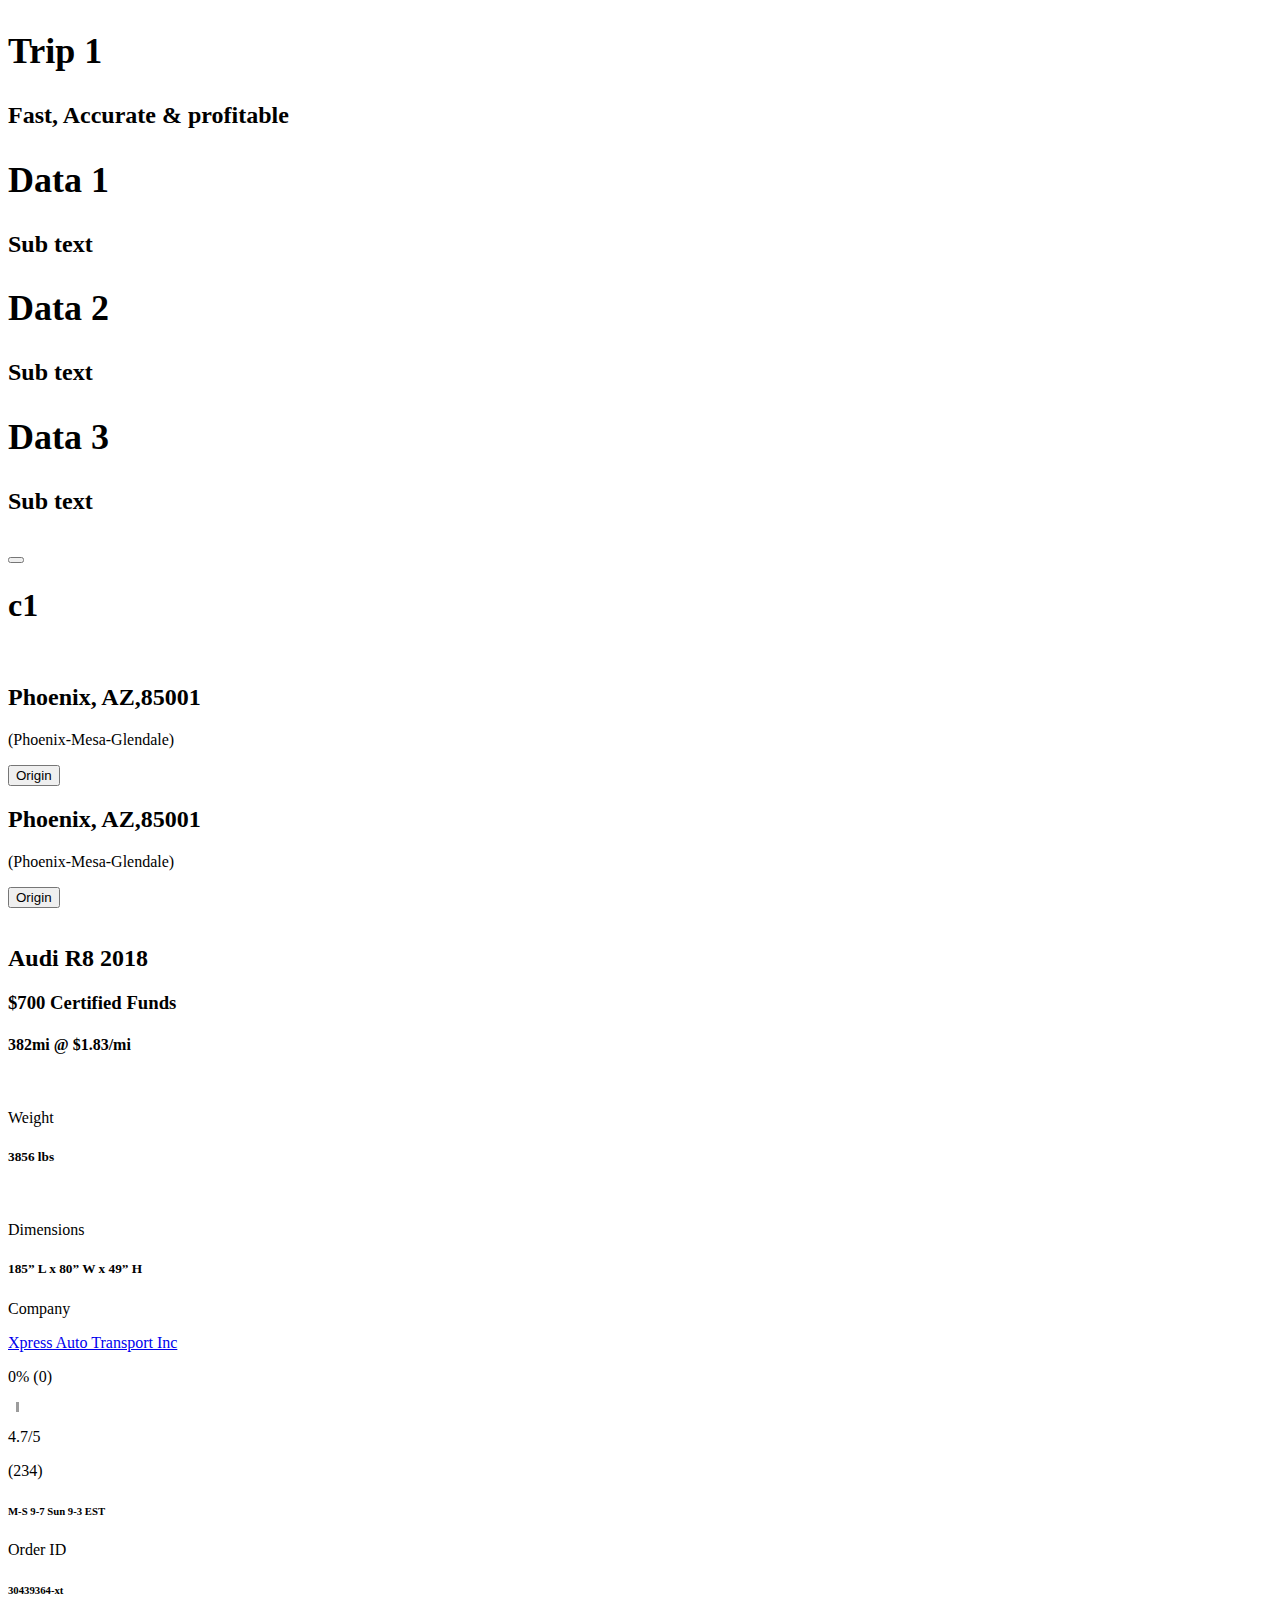
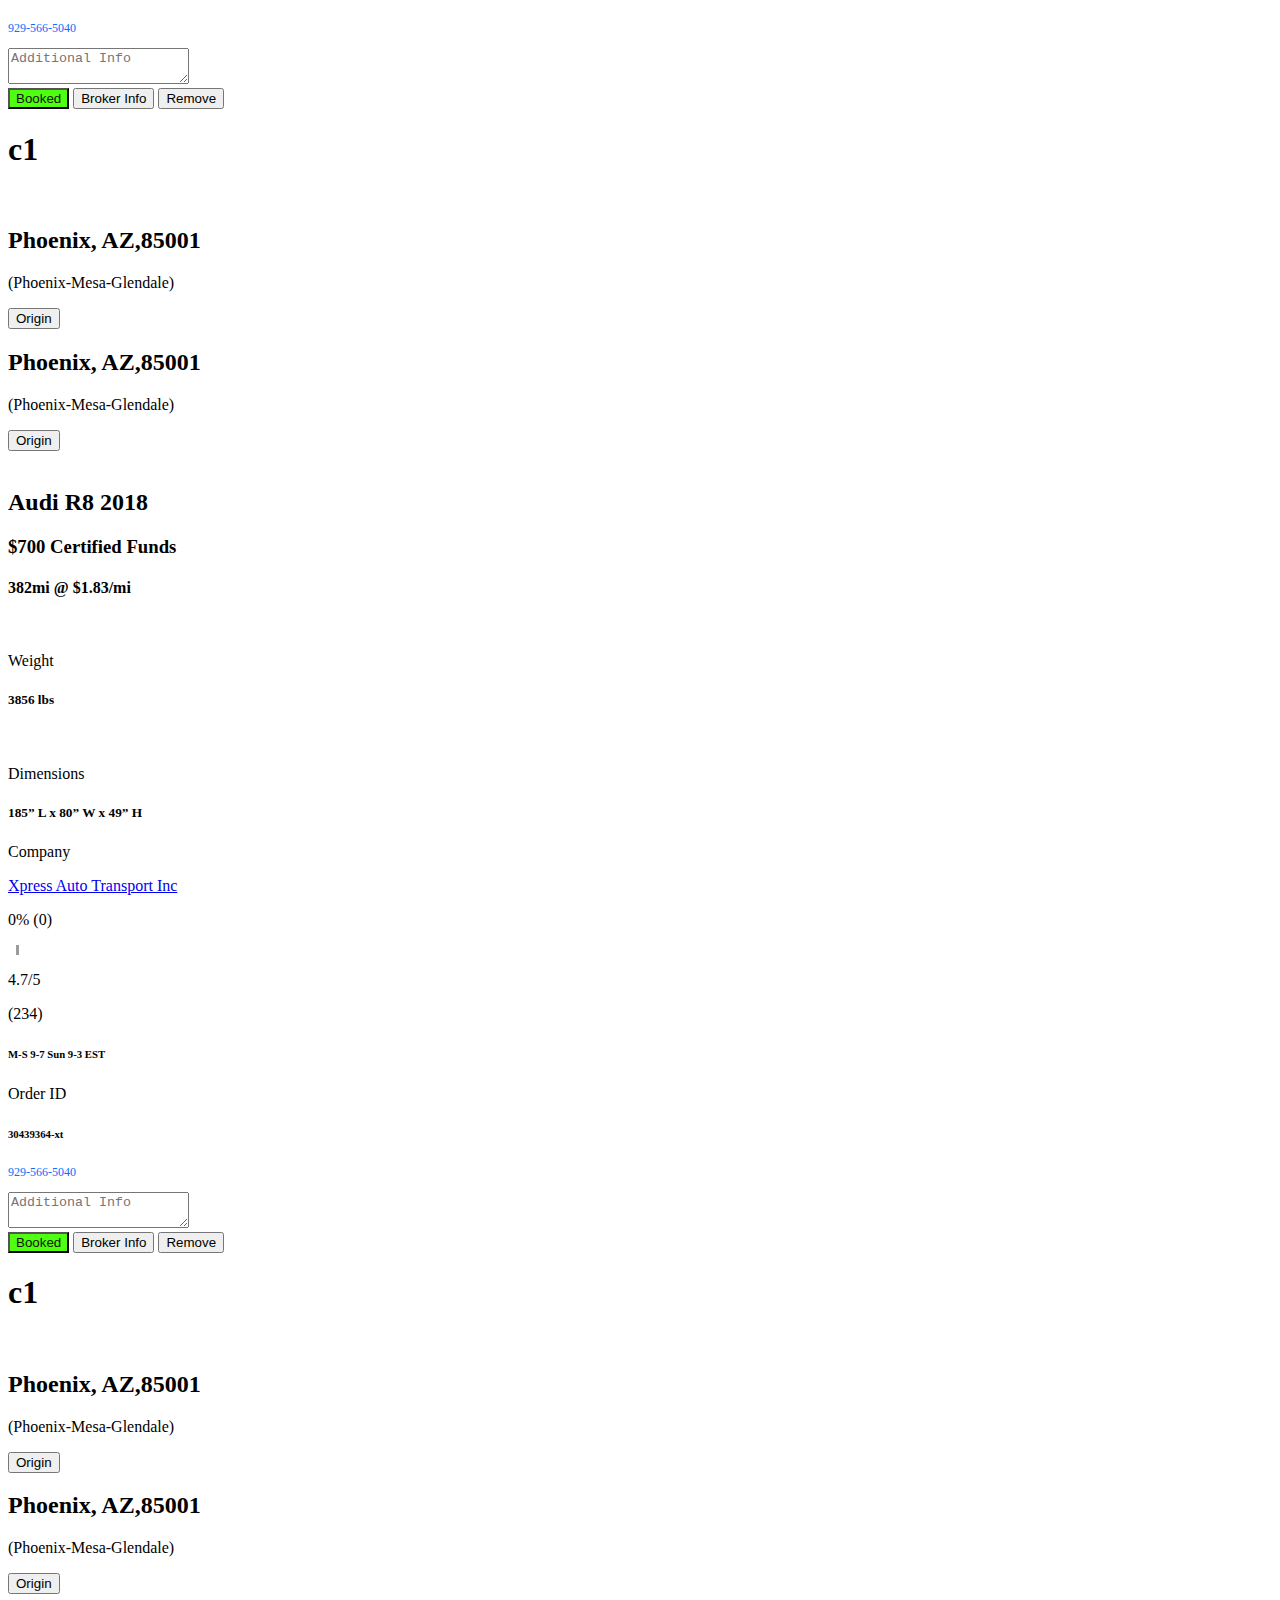
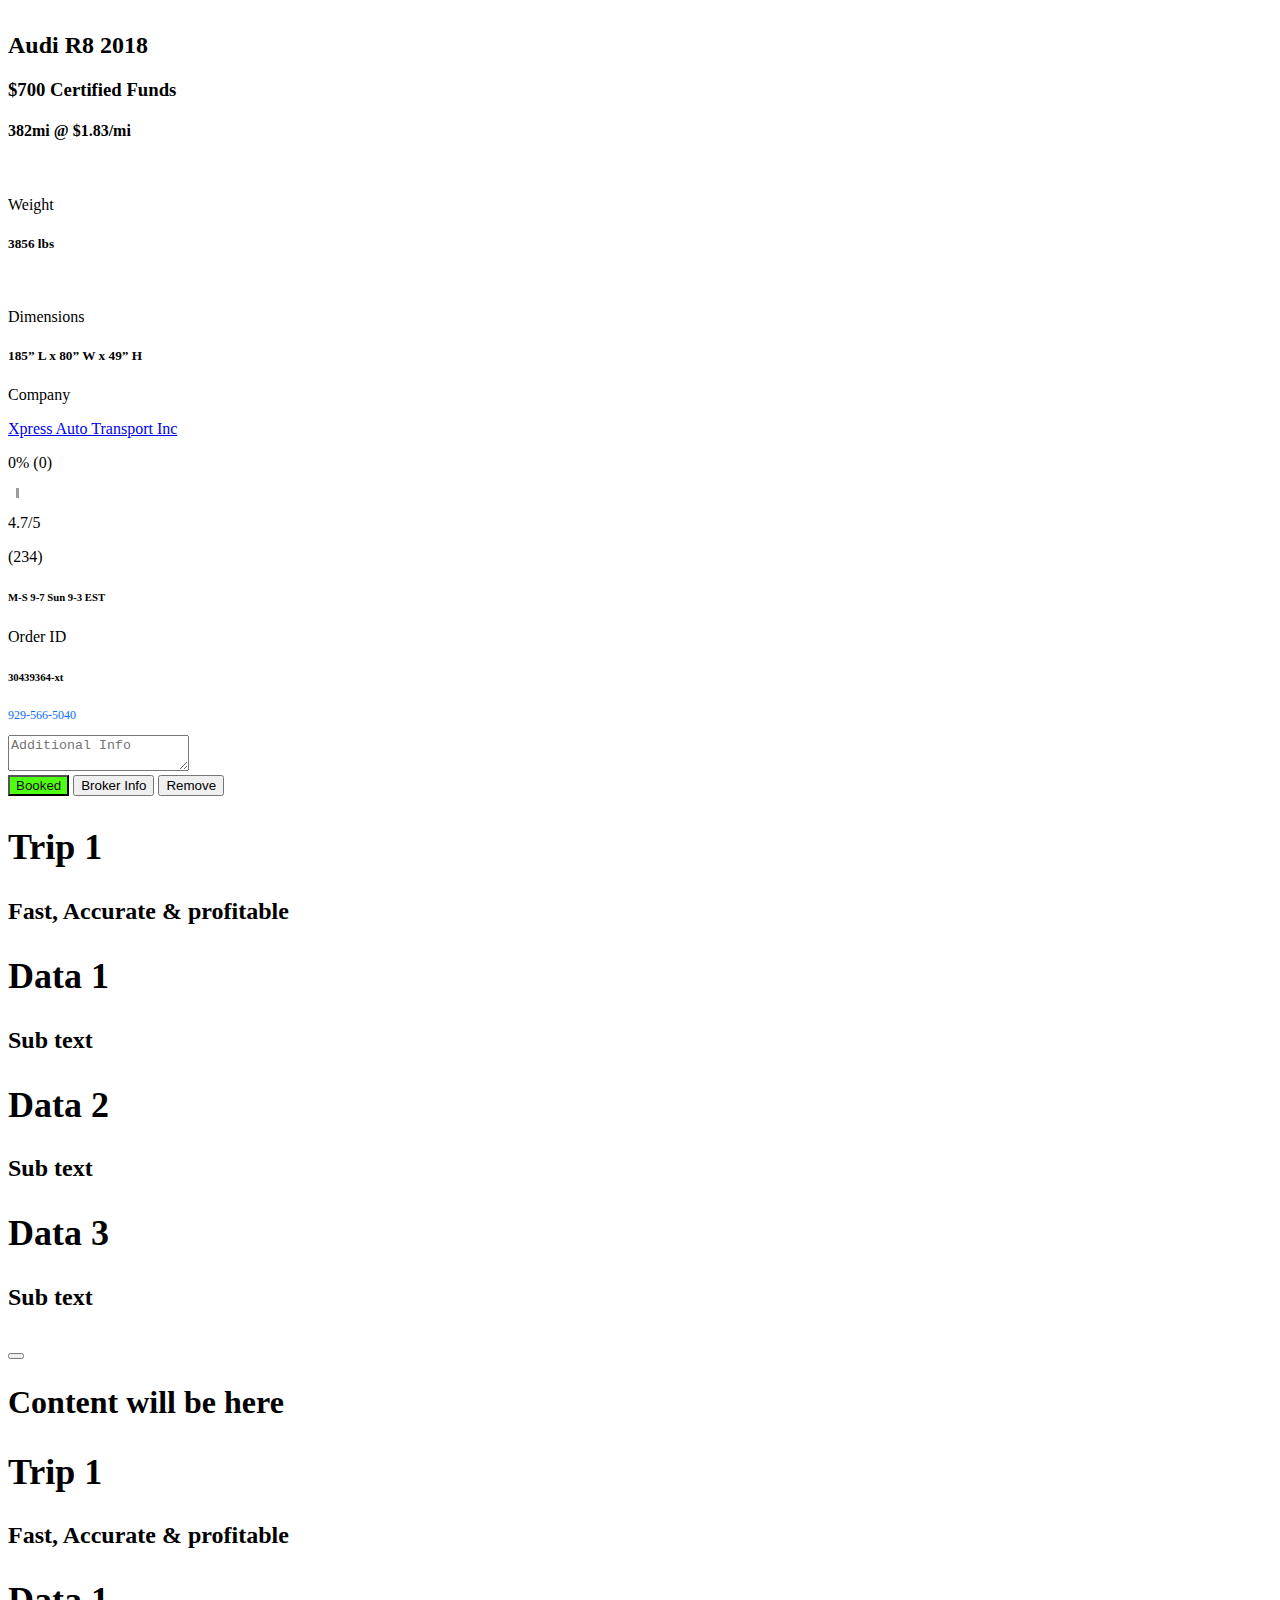
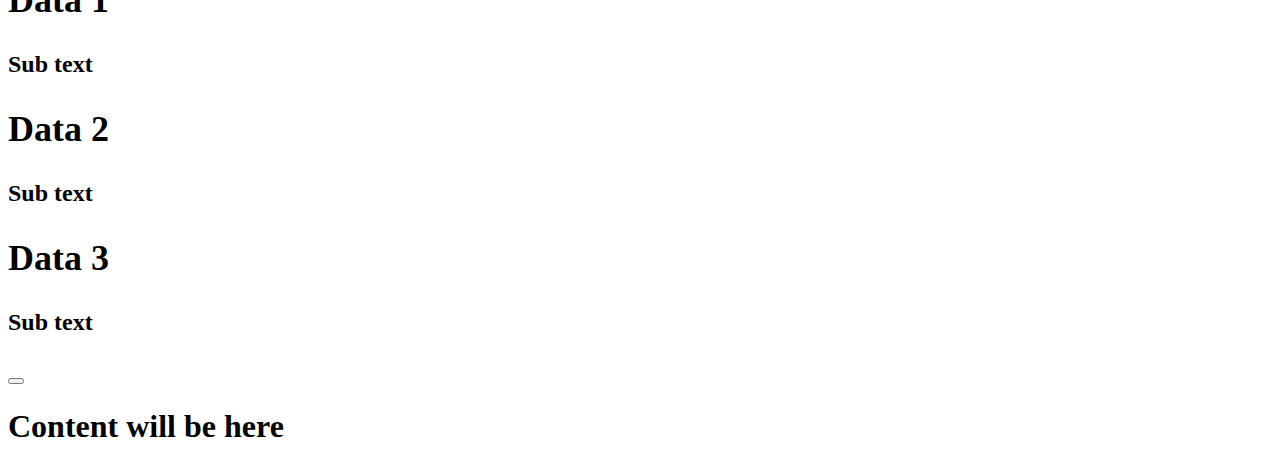
==== components/ui/accordion.html @ 6da96d23 "d" ====
<!DOCTYPE html>
<html lang="en">
<head>
    <meta charset="UTF-8">
    <meta name="viewport" content="width=device-width, initial-scale=1.0">
    <title>Document</title>
</head>
<body>
    <div class="accordion mt-3" id="accordionExample">
        <div class="accordion-item">
          <h2
            class="accordion-header"
            type="button"
            data-bs-toggle="collapse"
            data-bs-target="#collapseOne"
            aria-expanded="true"
            aria-controls="collapseOne"
          >
            <div class="according_header">
              <div class="accprding_header_left">
                <h2>Trip 1</h2>
                <p>Fast, Accurate & profitable</p>
              </div>
              <div class="accprding_header_right">
                <div>
                  <h2>Data 1</h2>
                  <p>Sub text</p>
                </div>
                <div>
                  <h2>Data 2</h2>
                  <p>Sub text</p>
                </div>
                <div>
                  <h2>Data 3</h2>
                  <p>Sub text</p>
                </div>
              </div>
            </div>
            <button
              class="accordion-button"
              type="button"
              data-bs-toggle="collapse"
              data-bs-target="#collapseOne"
              aria-expanded="true"
              aria-controls="collapseOne"
            ></button>
          </h2>
          <div
            id="collapseOne"
            class="accordion-collapse collapse show"
            data-bs-parent="#accordionExample"
          >
            <!-- --------------body----------------- -->
            <div class="accordion-body">
              <div class="row gap-4">
                <div class="col">
                  <div class="d-flex accordion_body_title">
                    <div><h1>c1</h1></div>
                    <div>
                      <img src="../assets/title-dividar.png" alt="" srcset="" />
                      <div class="d-flex">
                        <div class="me-4">
                          <h2>Phoenix, AZ,85001</h2>
                          <p>(Phoenix-Mesa-Glendale)</p>
                          <button>Origin</button>
                        </div>
                        <div>
                          <h2>Phoenix, AZ,85001</h2>
                          <p>(Phoenix-Mesa-Glendale)</p>
                          <button>Origin</button>
                        </div>
                      </div>
                    </div>
                  </div>
                  <!-- ------content---- -->
                  <div
                    class="accordion_body_content d-flex justify-content-between align-items-end"
                  >
                    <div><img src="../assets/audi-r8 1.png" alt="" /></div>
                    <dv>
                      <h2>Audi R8 2018</h2>
                      <h3>$700 Certified Funds</h3>
                      <h4>382mi @ $1.83/mi</h4>
                      <div class="d-flex">
                        <img src="../assets/accordion-1.png" alt="" srcset="" />
                        <p>Weight</p>
                      </div>
                      <h5>3856 lbs</h5>
                    </dv>
                    <div>
                      <div class="d-flex">
                        <img src="../assets/accordion-2.png" alt="" srcset="" />
                        <p>Dimensions</p>
                      </div>
                      <h5>185” L x 80” W x 49” H</h5>
                    </div>
                  </div>
                  <!-- ------------bottom---------------- -->
                  <div class="accordion_body_bottom">
                    <div class="row">
                      <div class="col">
                        <p>Company</p>
                        <a href="#">Xpress Auto Transport Inc</a>
                        <div class="d-flex my-2 align-items-center">
                          <i class="fas fa-star black_start"></i>
                          <p>0% (0)</p>
                          <div
                            style="
                              width: 2.5px;
                              height: 10px;
                              background-color: #57565696;
                              margin: 0 8px;
                            "
                          ></div>
                          <p>4.7/5</p>
                          <i class="fas fa-star gold-star"></i>
                          <p>(234)</p>
                        </div>
                        <h6>M-S 9-7 Sun 9-3 EST</h6>
                      </div>
                      <div class="col">
                        <div class="d-flex justify-content-between">
                          <di>
                            <p>Order ID</p>
                            <h6>30439364-xt</h6>
                          </di>
                          <div class="d-flex">
                            <i class="fas fa-phone-alt"></i>
                            <p style="color: #0c6efe; font-size: 12px">
                              929-566-5040
                            </p>
                          </div>
                        </div>
                        <textarea
                          placeholder="Additional Info"
                          class=""
                          id="exampleFormControlTextarea1"
                        ></textarea>
                        <div class="accordion_btn">
                          <button
                            style="background-color: #4fff11; color: #160f0f"
                          >
                            Booked
                          </button>
                          <button class="btn btn-dark">Broker Info</button>
                          <button class="btn btn-danger">Remove</button>
                        </div>
                      </div>
                    </div>
                  </div>
                </div>
                <div class="col">
                  <div class="d-flex accordion_body_title">
                    <div><h1>c1</h1></div>
                    <div>
                      <img src="../assets/title-dividar.png" alt="" srcset="" />
                      <div class="d-flex">
                        <div class="me-4">
                          <h2>Phoenix, AZ,85001</h2>
                          <p>(Phoenix-Mesa-Glendale)</p>
                          <button>Origin</button>
                        </div>
                        <div>
                          <h2>Phoenix, AZ,85001</h2>
                          <p>(Phoenix-Mesa-Glendale)</p>
                          <button>Origin</button>
                        </div>
                      </div>
                    </div>
                  </div>
                  <!-- ------content---- -->
                  <div
                    class="accordion_body_content d-flex justify-content-between align-items-end"
                  >
                    <div><img src="../assets/audi-r8 1.png" alt="" /></div>
                    <dv>
                      <h2>Audi R8 2018</h2>
                      <h3>$700 Certified Funds</h3>
                      <h4>382mi @ $1.83/mi</h4>
                      <div class="d-flex">
                        <img src="../assets/accordion-1.png" alt="" srcset="" />
                        <p>Weight</p>
                      </div>
                      <h5>3856 lbs</h5>
                    </dv>
                    <div>
                      <div class="d-flex">
                        <img src="../assets/accordion-2.png" alt="" srcset="" />
                        <p>Dimensions</p>
                      </div>
                      <h5>185” L x 80” W x 49” H</h5>
                    </div>
                  </div>
                  <!-- ------------bottom---------------- -->
                  <div class="accordion_body_bottom">
                    <div class="row">
                      <div class="col">
                        <p>Company</p>
                        <a href="#">Xpress Auto Transport Inc</a>
                        <div class="d-flex my-2 align-items-center">
                          <i class="fas fa-star black_start"></i>
                          <p>0% (0)</p>
                          <div
                            style="
                              width: 2.5px;
                              height: 10px;
                              background-color: #57565696;
                              margin: 0 8px;
                            "
                          ></div>
                          <p>4.7/5</p>
                          <i class="fas fa-star gold-star"></i>
                          <p>(234)</p>
                        </div>
                        <h6>M-S 9-7 Sun 9-3 EST</h6>
                      </div>
                      <div class="col">
                        <div class="d-flex justify-content-between">
                          <di>
                            <p>Order ID</p>
                            <h6>30439364-xt</h6>
                          </di>
                          <div class="d-flex">
                            <i class="fas fa-phone-alt"></i>
                            <p style="color: #0c6efe; font-size: 12px">
                              929-566-5040
                            </p>
                          </div>
                        </div>
                        <textarea
                          placeholder="Additional Info"
                          class=""
                          id="exampleFormControlTextarea1"
                        ></textarea>
                        <div class="accordion_btn">
                          <button
                            style="background-color: #4fff11; color: #160f0f"
                          >
                            Booked
                          </button>
                          <button class="btn btn-dark">Broker Info</button>
                          <button class="btn btn-danger">Remove</button>
                        </div>
                      </div>
                    </div>
                  </div>
                </div>
                <div class="col">
                  <div class="d-flex accordion_body_title">
                    <div><h1>c1</h1></div>
                    <div>
                      <img src="../assets/title-dividar.png" alt="" srcset="" />
                      <div class="d-flex">
                        <div class="me-4">
                          <h2>Phoenix, AZ,85001</h2>
                          <p>(Phoenix-Mesa-Glendale)</p>
                          <button>Origin</button>
                        </div>
                        <div>
                          <h2>Phoenix, AZ,85001</h2>
                          <p>(Phoenix-Mesa-Glendale)</p>
                          <button>Origin</button>
                        </div>
                      </div>
                    </div>
                  </div>
                  <!-- ------content---- -->
                  <div
                    class="accordion_body_content d-flex justify-content-between align-items-end"
                  >
                    <div><img src="../assets/audi-r8 1.png" alt="" /></div>
                    <dv>
                      <h2>Audi R8 2018</h2>
                      <h3>$700 Certified Funds</h3>
                      <h4>382mi @ $1.83/mi</h4>
                      <div class="d-flex">
                        <img src="../assets/accordion-1.png" alt="" srcset="" />
                        <p>Weight</p>
                      </div>
                      <h5>3856 lbs</h5>
                    </dv>
                    <div>
                      <div class="d-flex">
                        <img src="../assets/accordion-2.png" alt="" srcset="" />
                        <p>Dimensions</p>
                      </div>
                      <h5>185” L x 80” W x 49” H</h5>
                    </div>
                  </div>
                  <!-- ------------bottom---------------- -->
                  <div class="accordion_body_bottom">
                    <div class="row">
                      <div class="col">
                        <p>Company</p>
                        <a href="#">Xpress Auto Transport Inc</a>
                        <div class="d-flex my-2 align-items-center">
                          <i class="fas fa-star black_start"></i>
                          <p>0% (0)</p>
                          <div
                            style="
                              width: 2.5px;
                              height: 10px;
                              background-color: #57565696;
                              margin: 0 8px;
                            "
                          ></div>
                          <p>4.7/5</p>
                          <i class="fas fa-star gold-star"></i>
                          <p>(234)</p>
                        </div>
                        <h6>M-S 9-7 Sun 9-3 EST</h6>
                      </div>
                      <div class="col">
                        <div class="d-flex justify-content-between">
                          <di>
                            <p>Order ID</p>
                            <h6>30439364-xt</h6>
                          </di>
                          <div class="d-flex">
                            <i class="fas fa-phone-alt"></i>
                            <p style="color: #0c6efe; font-size: 12px">
                              929-566-5040
                            </p>
                          </div>
                        </div>
                        <textarea
                          placeholder="Additional Info"
                          class=""
                          id="exampleFormControlTextarea1"
                        ></textarea>
                        <div class="accordion_btn">
                          <button
                            style="background-color: #4fff11; color: #160f0f"
                          >
                            Booked
                          </button>
                          <button class="btn btn-dark">Broker Info</button>
                          <button class="btn btn-danger">Remove</button>
                        </div>
                      </div>
                    </div>
                  </div>
                </div>
              </div>
            </div>
          </div>
        </div>
      </div>
      <!-- ---------------two-------------- -->
      <div class="accordion mt-5" id="accordionExample2">
        <div class="accordion-item">
          <h2
            class="accordion-header"
            type="button"
            data-bs-toggle="collapse"
            data-bs-target="#collapseTwo"
            aria-expanded="true"
            aria-controls="collapseTwo"
          >
            <div class="according_header">
              <div class="accprding_header_left">
                <h2>Trip 1</h2>
                <p>Fast, Accurate & profitable</p>
              </div>
              <div class="accprding_header_right">
                <div>
                  <h2>Data 1</h2>
                  <p>Sub text</p>
                </div>
                <div>
                  <h2>Data 2</h2>
                  <p>Sub text</p>
                </div>
                <div>
                  <h2>Data 3</h2>
                  <p>Sub text</p>
                </div>
              </div>
            </div>
            <button
              class="accordion-button"
              type="button"
              data-bs-toggle="collapse"
              data-bs-target="#collapseTwo"
              aria-expanded="true"
              aria-controls="collapseTwo"
            ></button>
          </h2>
          <div
            id="collapseTwo"
            class="accordion-collapse collapse"
            data-bs-parent="#accordionExample2"
          >
            <!-- --------------body----------------- -->
            <div class="accordion-body">
              <h1>Content will be here</h1>
            </div>
          </div>
        </div>
      </div>
      <!-- ---------------three-------------- -->
      <div class="accordion mt-5" id="accordionExample3">
        <div class="accordion-item">
          <h2
            class="accordion-header"
            type="button"
            data-bs-toggle="collapse"
            data-bs-target="#collapseThree"
            aria-expanded="true"
            aria-controls="collapsethree"
          >
            <div class="according_header">
              <div class="accprding_header_left">
                <h2>Trip 1</h2>
                <p>Fast, Accurate & profitable</p>
              </div>
              <div class="accprding_header_right">
                <div>
                  <h2>Data 1</h2>
                  <p>Sub text</p>
                </div>
                <div>
                  <h2>Data 2</h2>
                  <p>Sub text</p>
                </div>
                <div>
                  <h2>Data 3</h2>
                  <p>Sub text</p>
                </div>
              </div>
            </div>
            <button
              class="accordion-button"
              type="button"
              data-bs-toggle="collapse"
              data-bs-target="#collapseTwo"
              aria-expanded="true"
              aria-controls="collapseThree"
            ></button>
          </h2>
          <div
            id="collapseThree"
            class="accordion-collapse collapse"
            data-bs-parent="#accordionExample3"
          >
            <!-- --------------body----------------- -->
            <div class="accordion-body">
              <h1>Content will be here</h1>
            </div>
          </div>
        </div>
      </div>
</body>
</html>
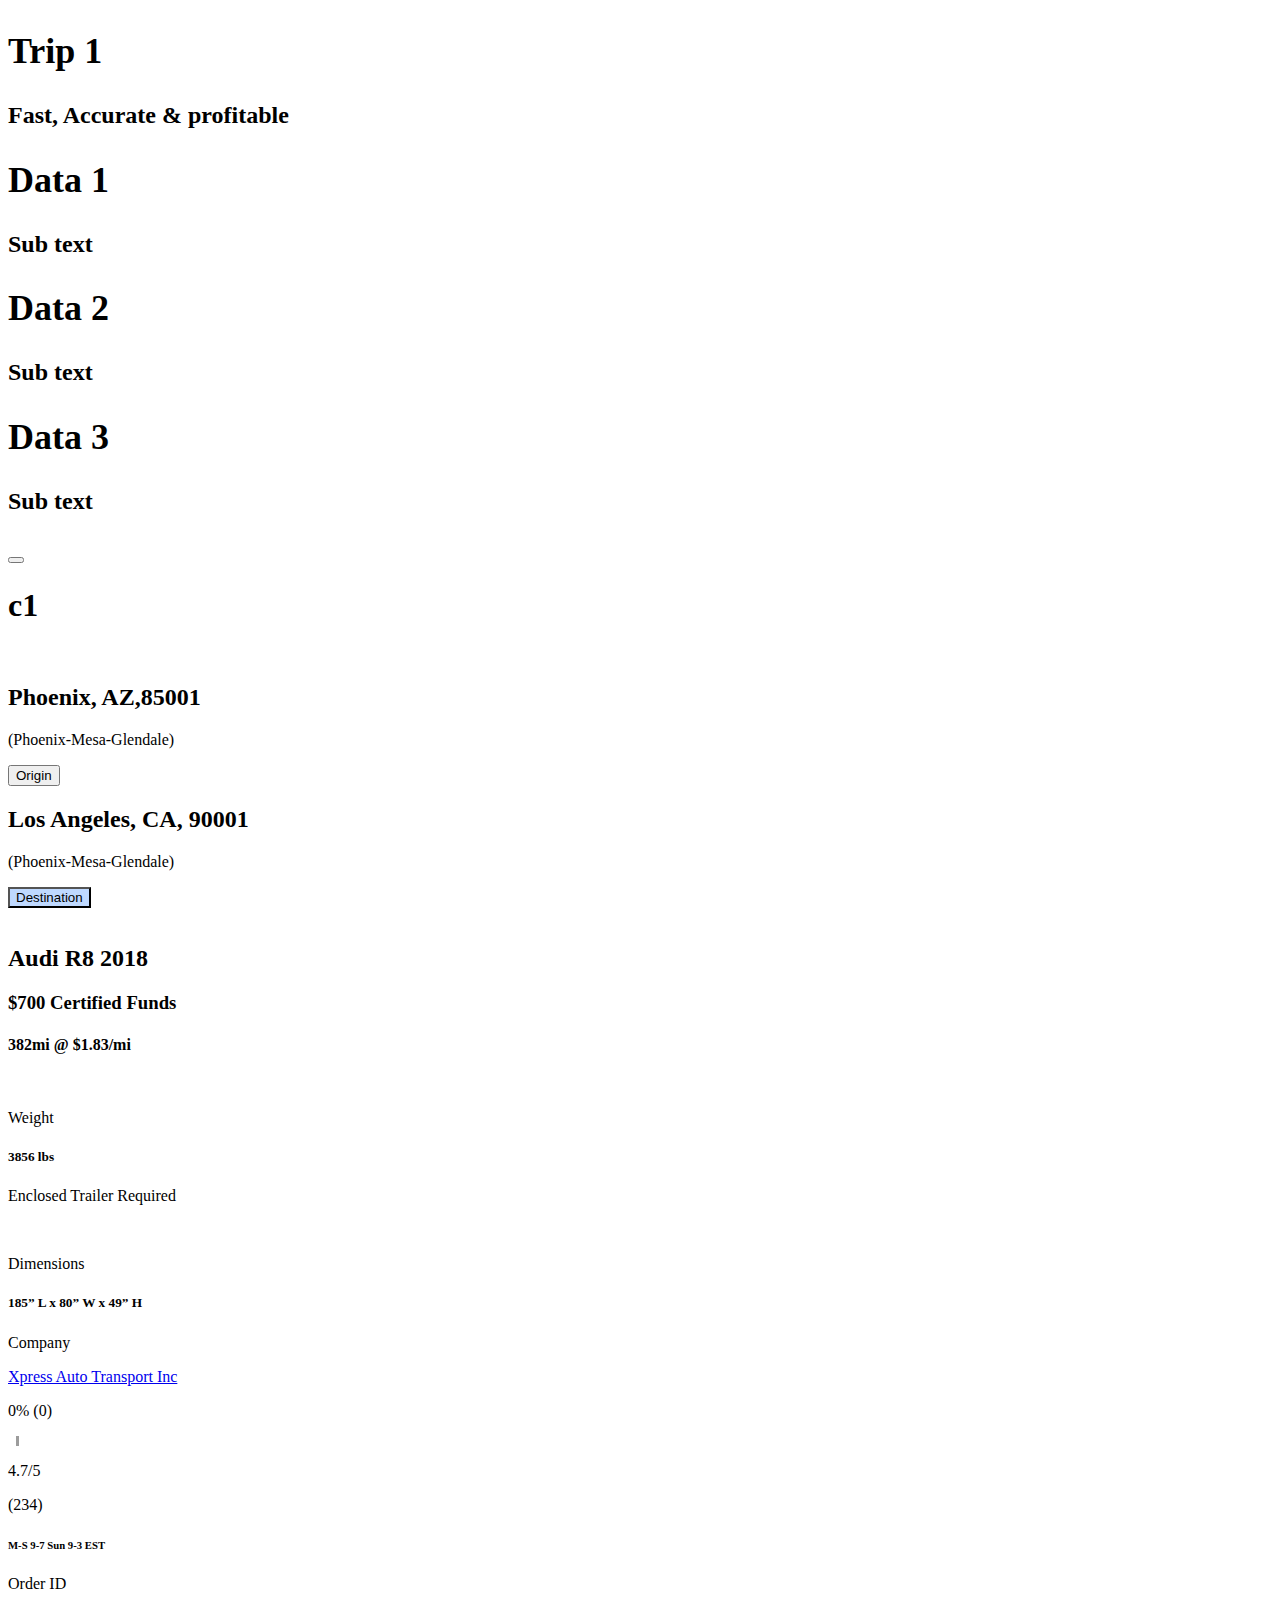
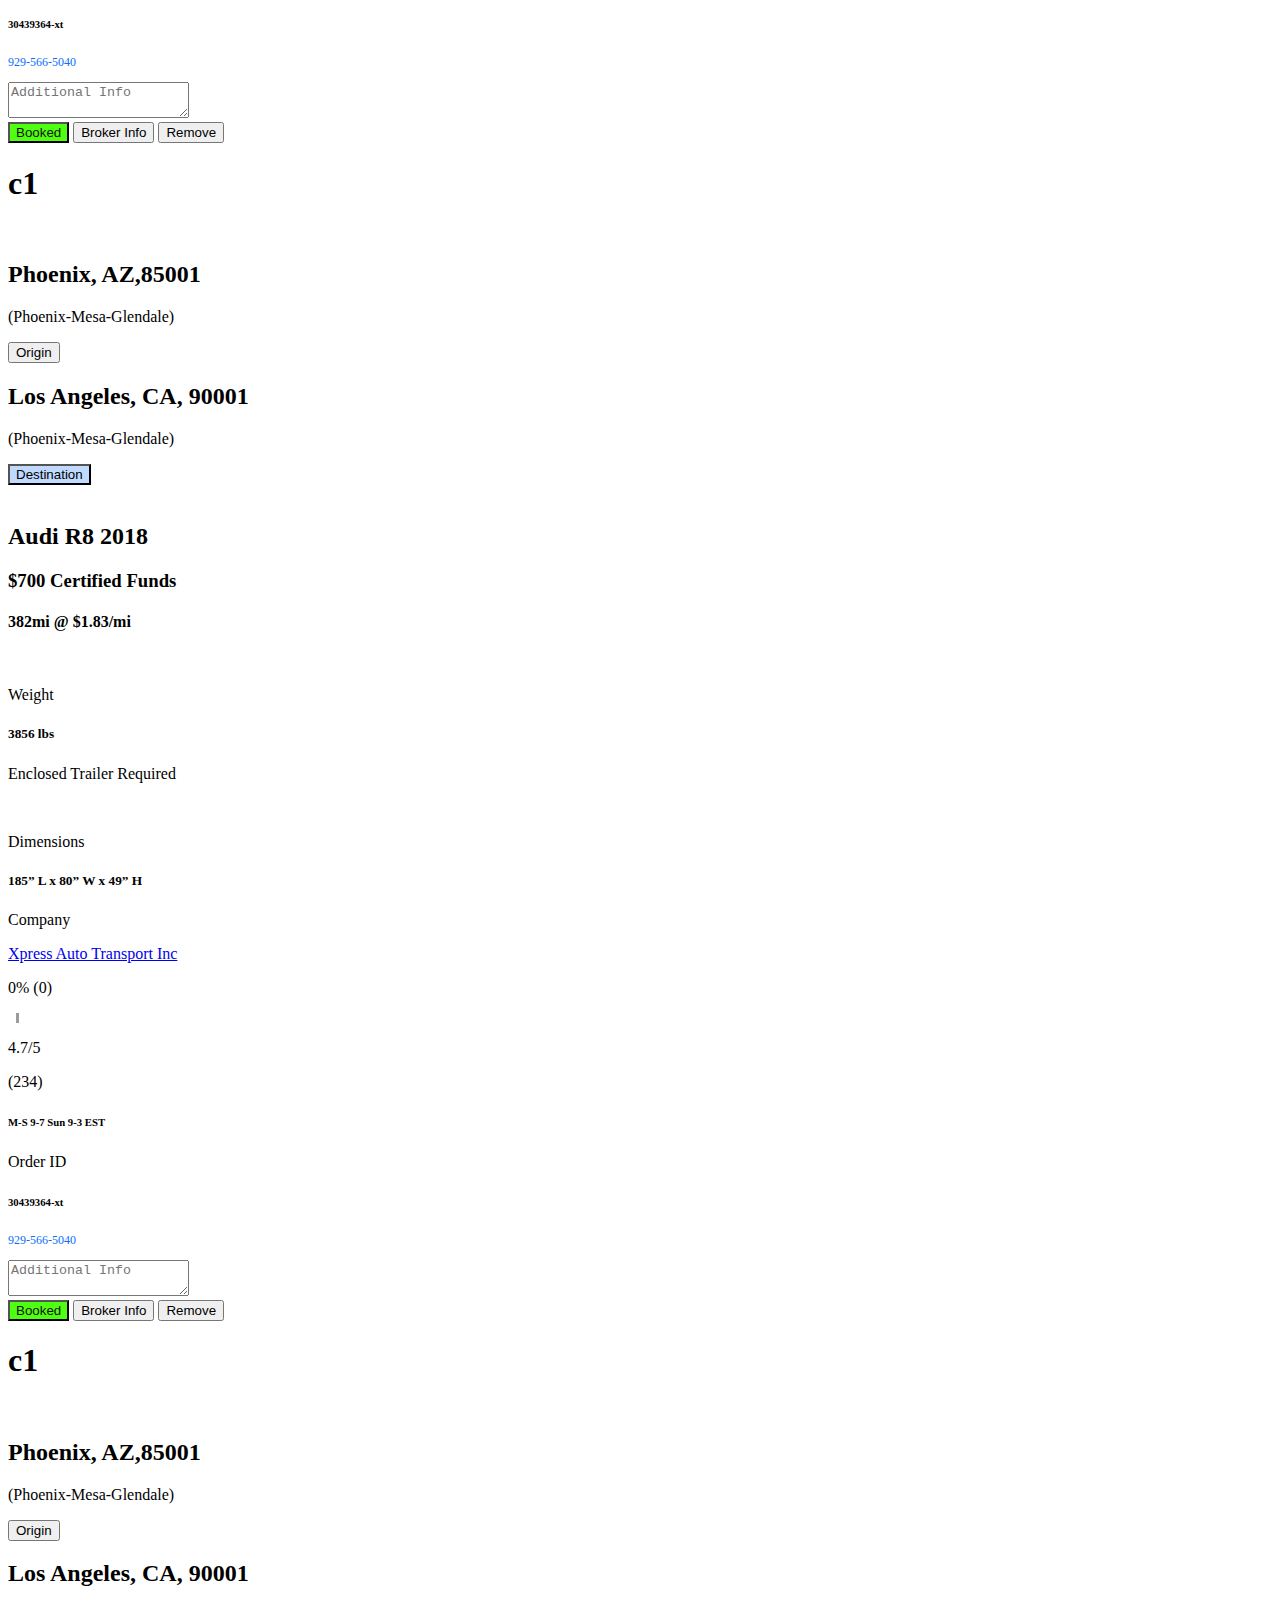
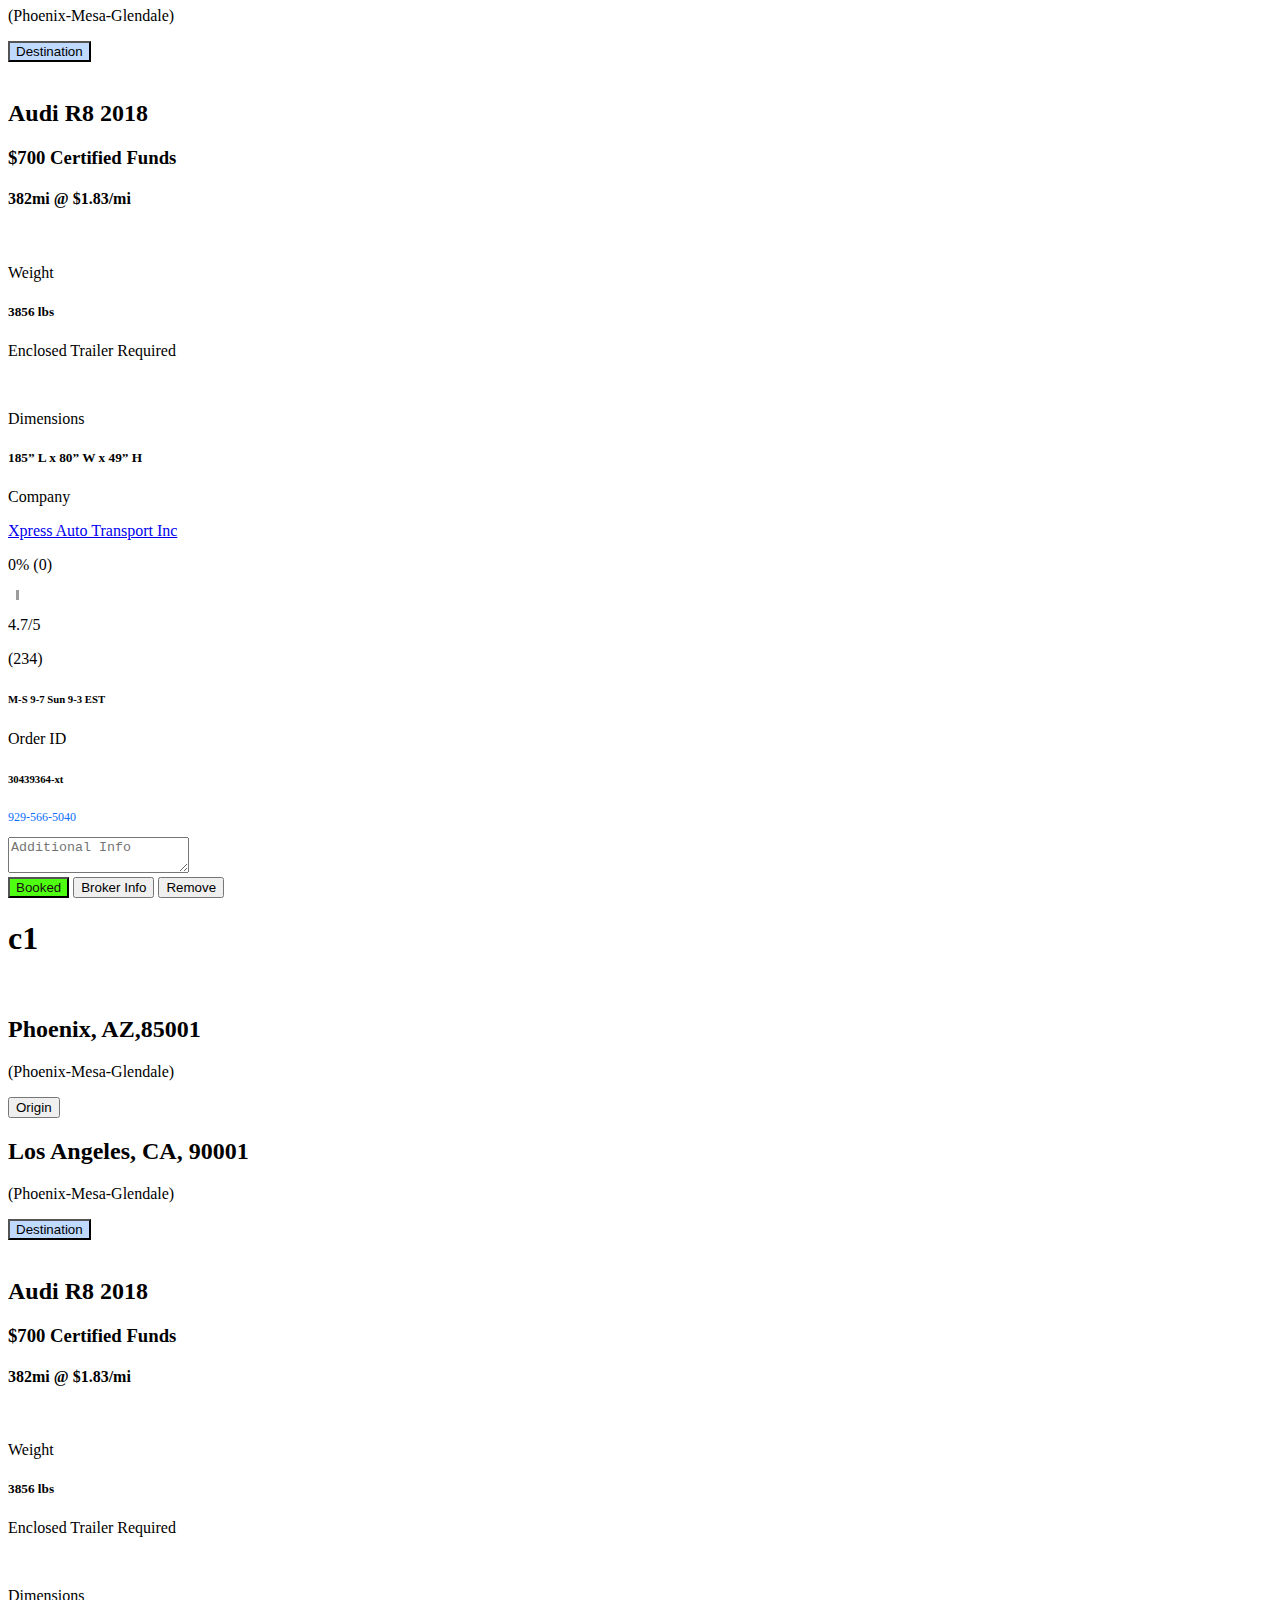
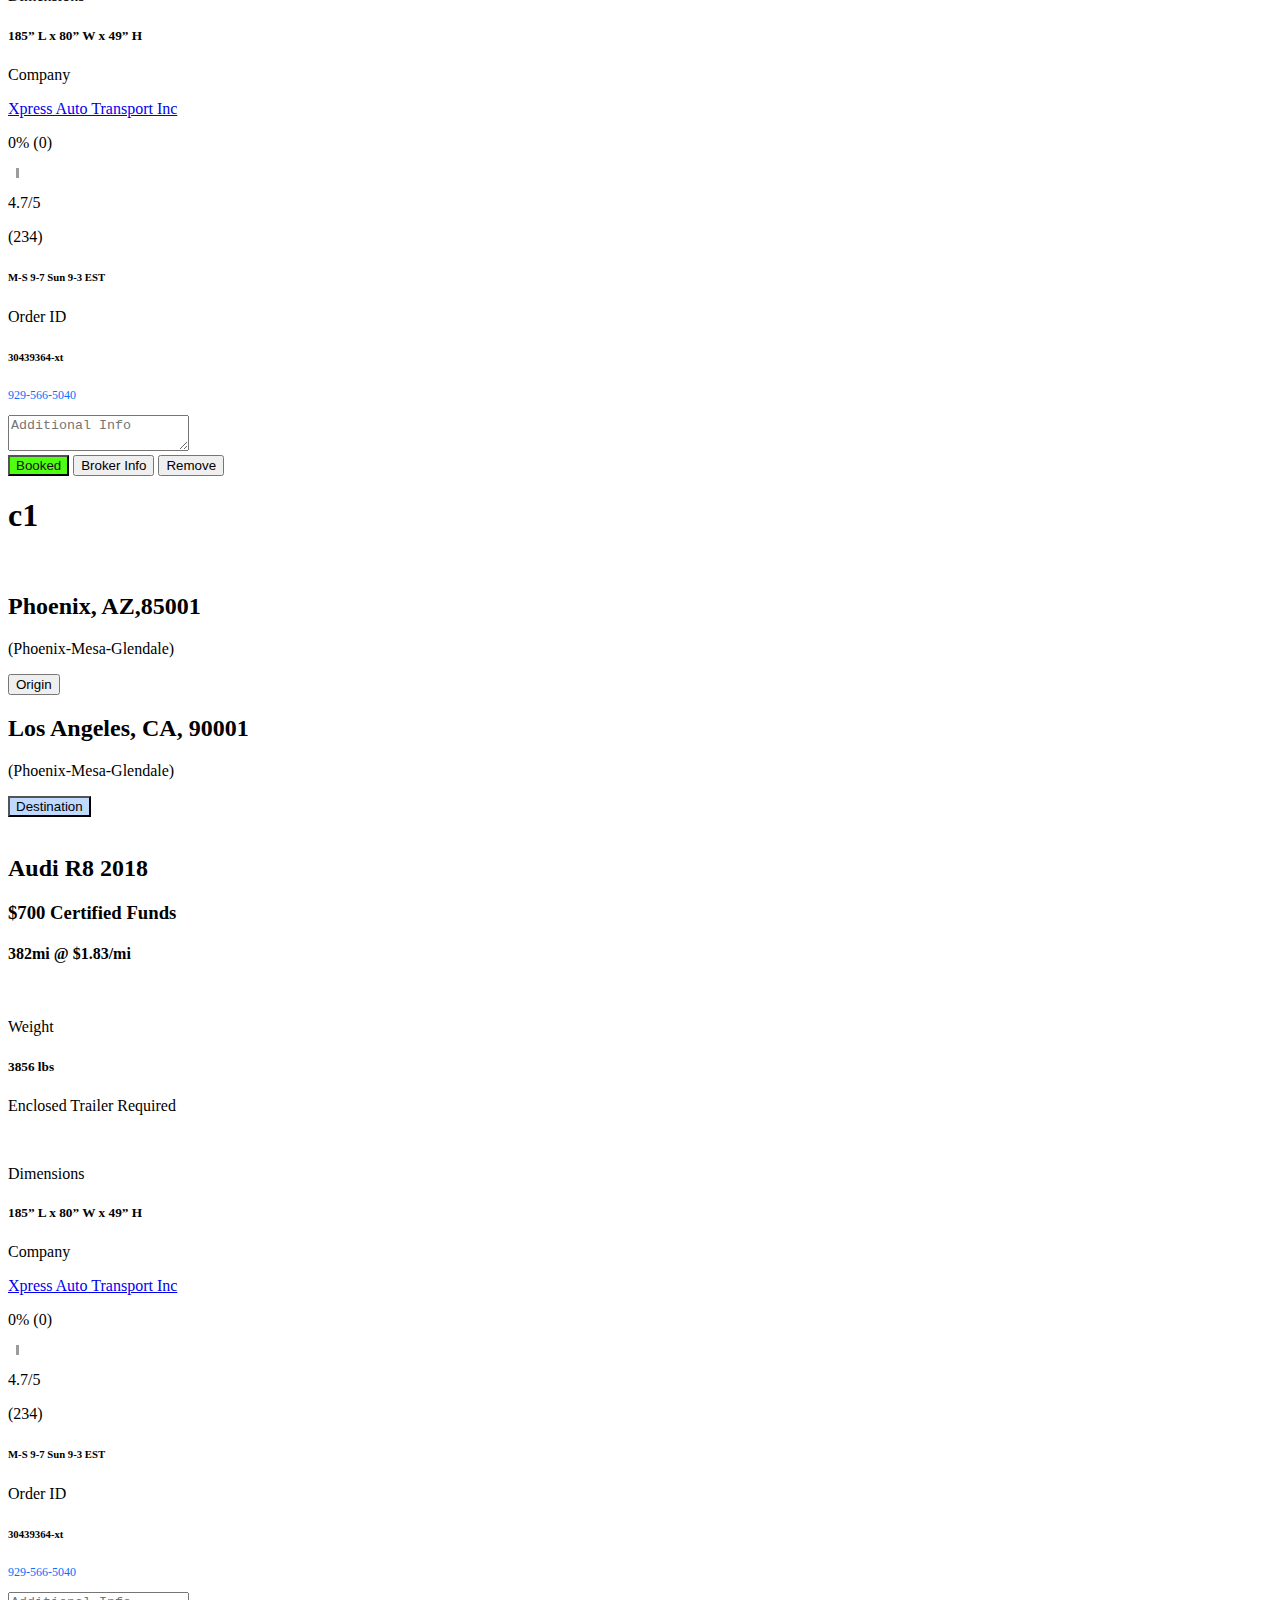
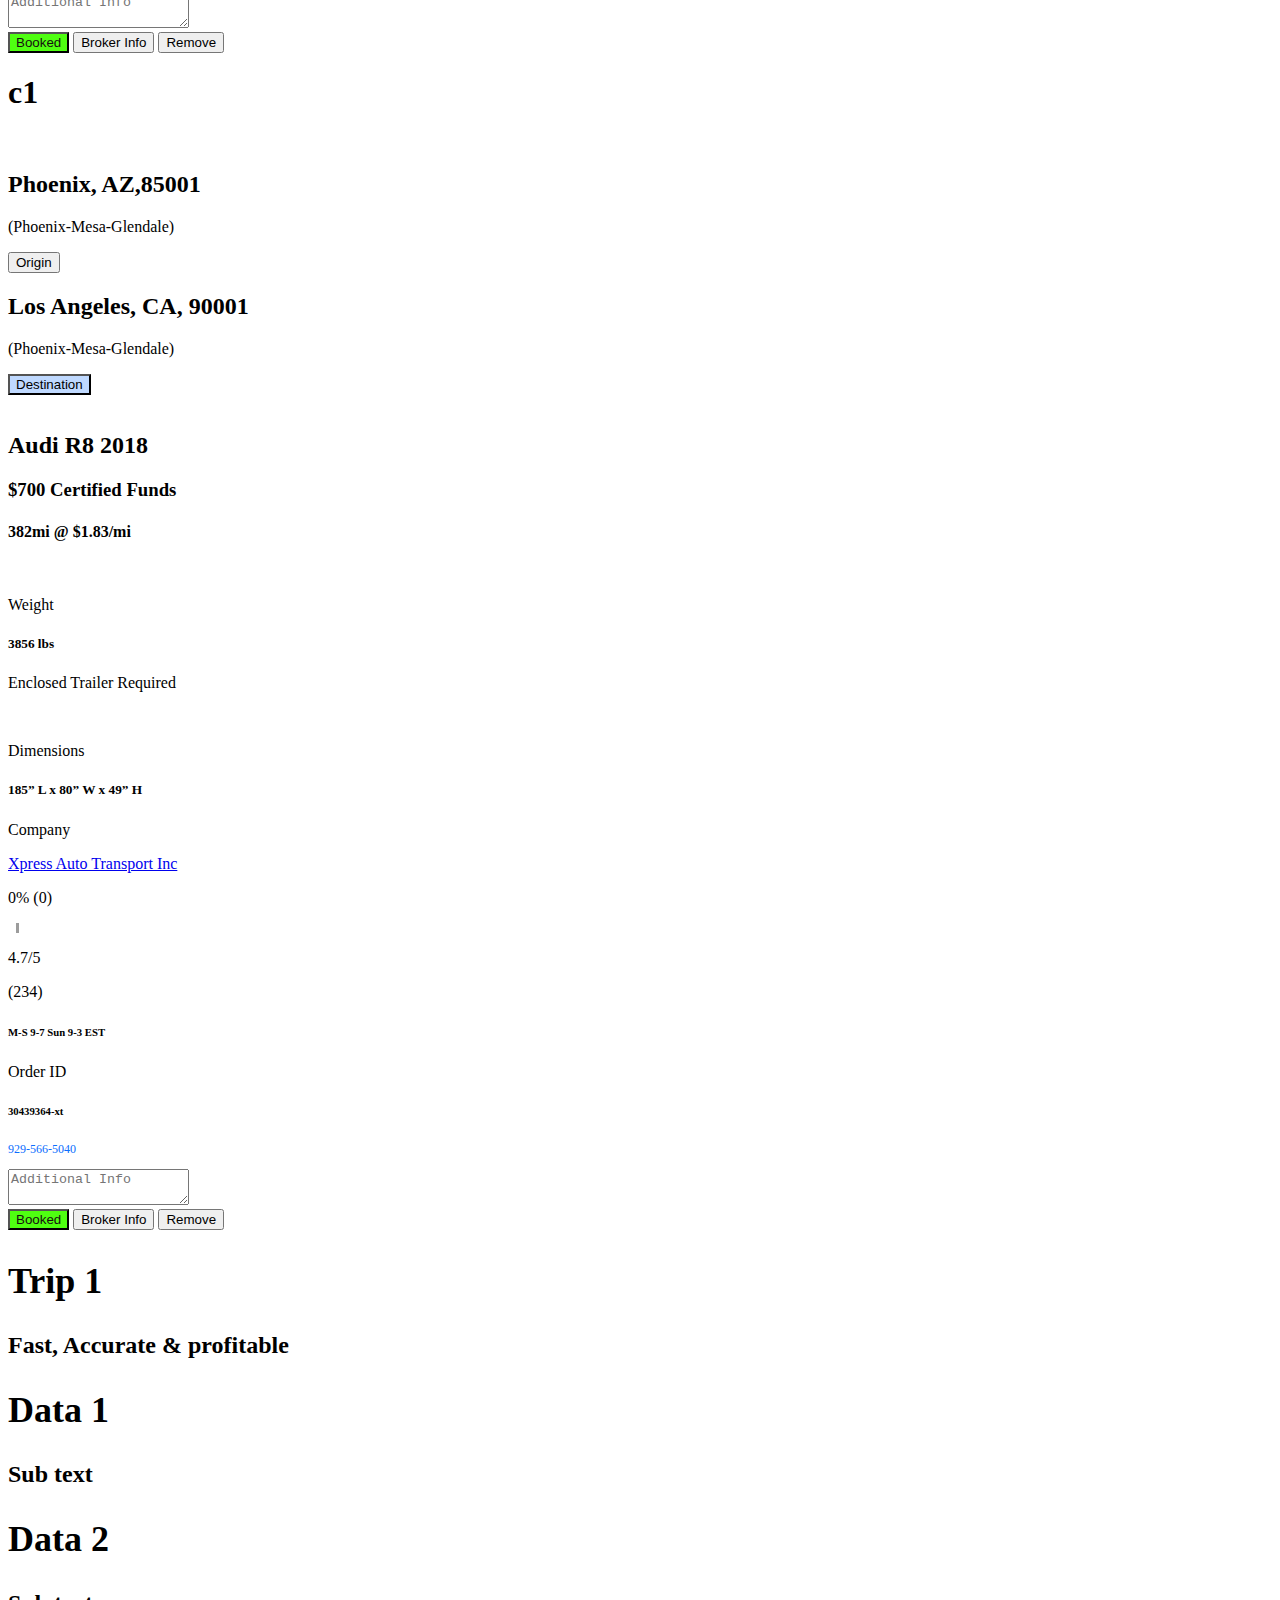
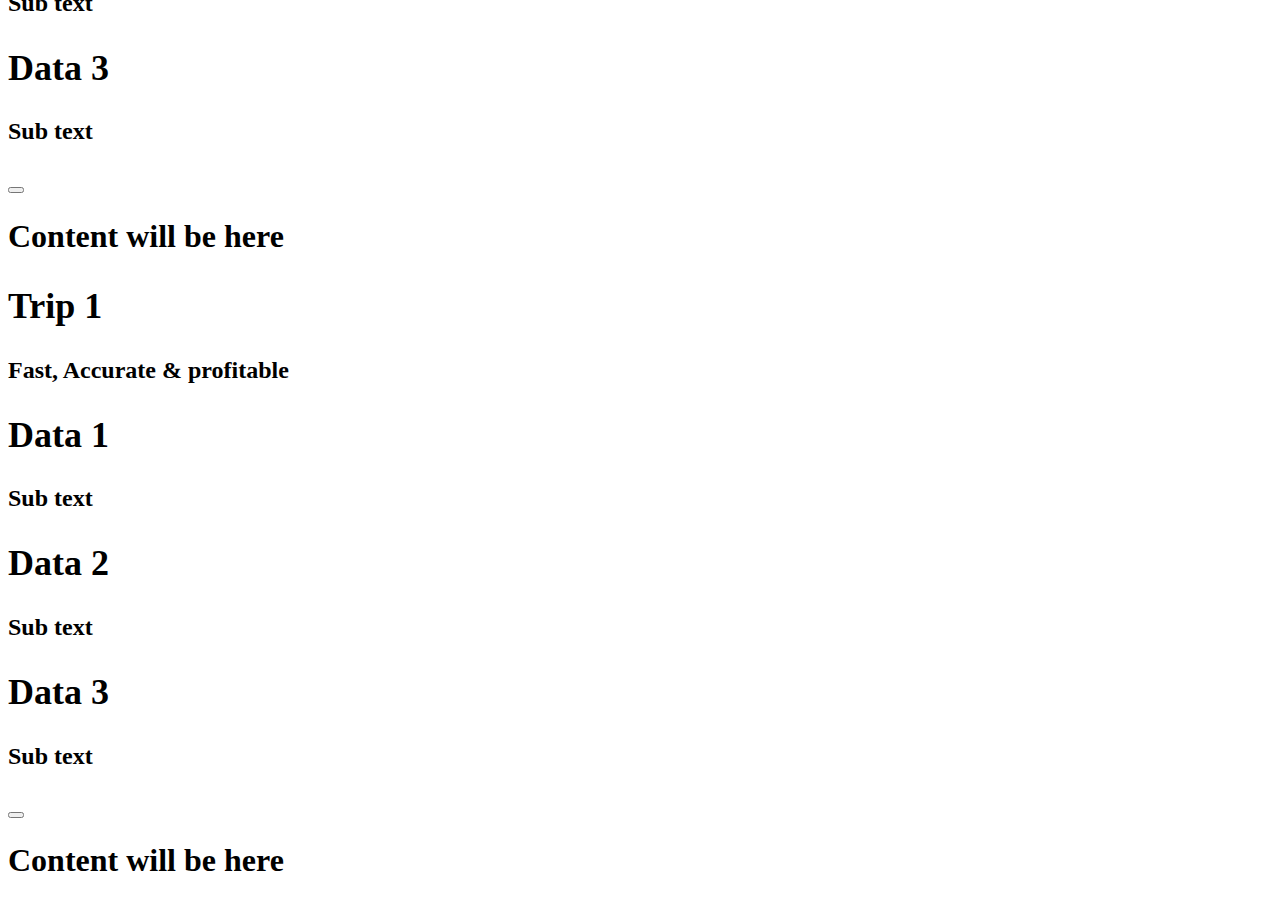
==== commit f9b20a8b: "f" ====
--- a/components/ui/accordion.html
+++ b/components/ui/accordion.html
@@ -6,338 +6,648 @@
     <title>Document</title>
 </head>
 <body>
-    <div class="accordion mt-3" id="accordionExample">
-        <div class="accordion-item">
-          <h2
-            class="accordion-header"
-            type="button"
-            data-bs-toggle="collapse"
-            data-bs-target="#collapseOne"
-            aria-expanded="true"
-            aria-controls="collapseOne"
-          >
-            <div class="according_header">
-              <div class="accprding_header_left">
-                <h2>Trip 1</h2>
-                <p>Fast, Accurate & profitable</p>
-              </div>
-              <div class="accprding_header_right">
+  <div class="accordion mt-3" id="accordionExample">
+    <div class="accordion-item">
+      <h2
+        class="accordion-header"
+        type="button"
+        data-bs-toggle="collapse"
+        data-bs-target="#collapseOne"
+        aria-expanded="true"
+        aria-controls="collapseOne"
+      >
+        <div class="according_header">
+          <div class="accprding_header_left">
+            <h2>Trip 1</h2>
+            <p>Fast, Accurate & profitable</p>
+          </div>
+          <div class="accprding_header_right">
+            <div>
+              <h2>Data 1</h2>
+              <p>Sub text</p>
+            </div>
+            <div>
+              <h2>Data 2</h2>
+              <p>Sub text</p>
+            </div>
+            <div>
+              <h2>Data 3</h2>
+              <p>Sub text</p>
+            </div>
+          </div>
+        </div>
+        <button
+          class="accordion-button"
+          type="button"
+          data-bs-toggle="collapse"
+          data-bs-target="#collapseOne"
+          aria-expanded="true"
+          aria-controls="collapseOne"
+        ></button>
+      </h2>
+      <div
+        id="collapseOne"
+        class="accordion-collapse collapse show"
+        data-bs-parent="#accordionExample"
+      >
+        <!-- --------------body----------------- -->
+        <div class="accordion-body">
+          <div class="row gap-y-5 gap-x-1">
+            <!-- ---------------1-------------------- -->
+            <div class="col-lg-4 col-md-6 mb-5">
+              <div class="accordion_body_title">
+                <div><h1>c1</h1></div>
                 <div>
-                  <h2>Data 1</h2>
-                  <p>Sub text</p>
-                </div>
+                  <img src="../assets/title-dividar.png" alt="" srcset="" />
+                  <div class="d-flex">
+                    <div class="me-4">
+                      <h2>Phoenix, AZ,85001</h2>
+                      <p>(Phoenix-Mesa-Glendale)</p>
+                      <button>Origin</button>
+                    </div>
+                    <div>
+                      <h2>Los Angeles, CA, 90001</h2>
+                      <p>(Phoenix-Mesa-Glendale)</p>
+                      <button style="background-color: #BFD9FF;">Destination</button>
+                    </div>
+                  </div>
+                </div>
+              </div>
+              <!-- ------content---- -->
+              <div
+                class="accordion_body_content"
+              >
+                <div><img src="../assets/audi-r8 1.png" alt="" /></div>
+                <div class="d-flex align-items-end">
+                  <dv>
+                    <h2>Audi R8 2018</h2>
+                    <h3>$700 Certified Funds</h3>
+                    <h4>382mi @ $1.83/mi</h4>
+                    <div class="d-flex ">
+                      <img src="../assets/accordion-1.png" alt="" srcset="" />
+                      <p>Weight</p>
+                    </div>
+                    <h5>3856 lbs</h5>
+                  </dv>
+                  <div>
+                    <p class="text-danger mb-2">Enclosed Trailer Required</p>
+                    <div class="d-flex">
+                      <img src="../assets/accordion-2.png" alt="" srcset="" />
+                      <p>Dimensions</p>
+                    </div>
+                    <h5>185” L x 80” W x 49” H</h5>
+                  </div>
+                </div>
+              </div>
+              <!-- ------------bottom---------------- -->
+              <div class="accordion_body_bottom">
+                <div class="row">
+                  <div class="col">
+                    <p>Company</p>
+                    <a href="#">Xpress Auto Transport Inc</a>
+                    <div class="d-flex my-2 align-items-center">
+                      <i class="fas fa-star black_start"></i>
+                      <p>0% (0)</p>
+                      <div
+                        style="
+                          width: 2.5px;
+                          height: 10px;
+                          background-color: #57565696;
+                          margin: 0 8px;
+                        "
+                      ></div>
+                      <p>4.7/5</p>
+                      <i class="fas fa-star gold-star"></i>
+                      <p>(234)</p>
+                    </div>
+                    <h6>M-S 9-7 Sun 9-3 EST</h6>
+                  </div>
+                  <div class="col">
+                    <div class="d-flex justify-content-between">
+                      <di>
+                        <p>Order ID</p>
+                        <h6>30439364-xt</h6>
+                      </di>
+                      <div class="d-flex">
+                        <i class="fas fa-phone-alt"></i>
+                        <p style="color: #0c6efe; font-size: 12px">
+                          929-566-5040
+                        </p>
+                      </div>
+                    </div>
+                    <textarea
+                      placeholder="Additional Info"
+                      class=""
+                      id="exampleFormControlTextarea1"
+                    ></textarea>
+                    <div class="accordion_btn">
+                      <button
+                        style="background-color: #4fff11; color: #160f0f"
+                      >
+                        Booked
+                      </button>
+                      <button class="btn btn-dark">Broker Info</button>
+                      <button class="btn btn-danger">Remove</button>
+                    </div>
+                  </div>
+                </div>
+              </div>
+            </div>
+            <!-- -----------2------------- -->
+            <div class="col-lg-4 col-md-6 mb-5">
+              <div class="accordion_body_title accordion_body_title_even">
+                <div><h1>c1</h1></div>
                 <div>
-                  <h2>Data 2</h2>
-                  <p>Sub text</p>
-                </div>
+                  <img src="../assets/title-dividar.png" alt="" srcset="" />
+                  <div class="d-flex">
+                    <div class="me-4">
+                      <h2>Phoenix, AZ,85001</h2>
+                      <p>(Phoenix-Mesa-Glendale)</p>
+                      <button>Origin</button>
+                    </div>
+                    <div>
+                      <h2>Los Angeles, CA, 90001</h2>
+                      <p>(Phoenix-Mesa-Glendale)</p>
+                      <button style="background-color: #BFD9FF;">Destination</button>
+                    </div>
+                  </div>
+                </div>
+              </div>
+              <!-- ------content---- -->
+              <div
+                class="accordion_body_content"
+              >
+                <div><img src="../assets/audi-r8 1.png" alt="" /></div>
+                <div class="d-flex align-items-end">
+                  <dv>
+                    <h2>Audi R8 2018</h2>
+                    <h3>$700 Certified Funds</h3>
+                    <h4>382mi @ $1.83/mi</h4>
+                    <div class="d-flex ">
+                      <img src="../assets/accordion-1.png" alt="" srcset="" />
+                      <p>Weight</p>
+                    </div>
+                    <h5>3856 lbs</h5>
+                  </dv>
+                  <div>
+                    <p class="text-danger mb-2">Enclosed Trailer Required</p>
+                    <div class="d-flex">
+                      <img src="../assets/accordion-2.png" alt="" srcset="" />
+                      <p>Dimensions</p>
+                    </div>
+                    <h5>185” L x 80” W x 49” H</h5>
+                  </div>
+                </div>
+              </div>
+              <!-- ------------bottom---------------- -->
+              <div class="accordion_body_bottom">
+                <div class="row">
+                  <div class="col">
+                    <p>Company</p>
+                    <a href="#">Xpress Auto Transport Inc</a>
+                    <div class="d-flex my-2 align-items-center">
+                      <i class="fas fa-star black_start"></i>
+                      <p>0% (0)</p>
+                      <div
+                        style="
+                          width: 2.5px;
+                          height: 10px;
+                          background-color: #57565696;
+                          margin: 0 8px;
+                        "
+                      ></div>
+                      <p>4.7/5</p>
+                      <i class="fas fa-star gold-star"></i>
+                      <p>(234)</p>
+                    </div>
+                    <h6>M-S 9-7 Sun 9-3 EST</h6>
+                  </div>
+                  <div class="col">
+                    <div class="d-flex justify-content-between">
+                      <di>
+                        <p>Order ID</p>
+                        <h6>30439364-xt</h6>
+                      </di>
+                      <div class="d-flex">
+                        <i class="fas fa-phone-alt"></i>
+                        <p style="color: #0c6efe; font-size: 12px">
+                          929-566-5040
+                        </p>
+                      </div>
+                    </div>
+                    <textarea
+                      placeholder="Additional Info"
+                      class=""
+                      id="exampleFormControlTextarea1"
+                    ></textarea>
+                    <div class="accordion_btn">
+                      <button
+                        style="background-color: #4fff11; color: #160f0f"
+                      >
+                        Booked
+                      </button>
+                      <button class="btn btn-dark">Broker Info</button>
+                      <button class="btn btn-danger">Remove</button>
+                    </div>
+                  </div>
+                </div>
+              </div>
+            </div>
+            <!-- ----------------3----------------- -->
+            <div class="col-lg-4 col-md-6 mb-5">
+              <div class="accordion_body_title">
+                <div><h1>c1</h1></div>
                 <div>
-                  <h2>Data 3</h2>
-                  <p>Sub text</p>
-                </div>
-              </div>
-            </div>
-            <button
-              class="accordion-button"
-              type="button"
-              data-bs-toggle="collapse"
-              data-bs-target="#collapseOne"
-              aria-expanded="true"
-              aria-controls="collapseOne"
-            ></button>
-          </h2>
-          <div
-            id="collapseOne"
-            class="accordion-collapse collapse show"
-            data-bs-parent="#accordionExample"
-          >
-            <!-- --------------body----------------- -->
-            <div class="accordion-body">
-              <div class="row gap-4">
-                <div class="col">
-                  <div class="d-flex accordion_body_title">
-                    <div><h1>c1</h1></div>
+                  <img src="../assets/title-dividar.png" alt="" srcset="" />
+                  <div class="d-flex">
+                    <div class="me-4">
+                      <h2>Phoenix, AZ,85001</h2>
+                      <p>(Phoenix-Mesa-Glendale)</p>
+                      <button>Origin</button>
+                    </div>
                     <div>
-                      <img src="../assets/title-dividar.png" alt="" srcset="" />
+                      <h2>Los Angeles, CA, 90001</h2>
+                      <p>(Phoenix-Mesa-Glendale)</p>
+                      <button style="background-color: #BFD9FF;">Destination</button>
+                    </div>
+                  </div>
+                </div>
+              </div>
+              <!-- ------content---- -->
+              <div
+                class="accordion_body_content"
+              >
+                <div><img src="../assets/audi-r8 1.png" alt="" /></div>
+                <div class="d-flex align-items-end">
+                  <dv>
+                    <h2>Audi R8 2018</h2>
+                    <h3>$700 Certified Funds</h3>
+                    <h4>382mi @ $1.83/mi</h4>
+                    <div class="d-flex ">
+                      <img src="../assets/accordion-1.png" alt="" srcset="" />
+                      <p>Weight</p>
+                    </div>
+                    <h5>3856 lbs</h5>
+                  </dv>
+                  <div>
+                    <p class="text-danger mb-2">Enclosed Trailer Required</p>
+                    <div class="d-flex">
+                      <img src="../assets/accordion-2.png" alt="" srcset="" />
+                      <p>Dimensions</p>
+                    </div>
+                    <h5>185” L x 80” W x 49” H</h5>
+                  </div>
+                </div>
+              </div>
+              <!-- ------------bottom---------------- -->
+              <div class="accordion_body_bottom">
+                <div class="row">
+                  <div class="col">
+                    <p>Company</p>
+                    <a href="#">Xpress Auto Transport Inc</a>
+                    <div class="d-flex my-2 align-items-center">
+                      <i class="fas fa-star black_start"></i>
+                      <p>0% (0)</p>
+                      <div
+                        style="
+                          width: 2.5px;
+                          height: 10px;
+                          background-color: #57565696;
+                          margin: 0 8px;
+                        "
+                      ></div>
+                      <p>4.7/5</p>
+                      <i class="fas fa-star gold-star"></i>
+                      <p>(234)</p>
+                    </div>
+                    <h6>M-S 9-7 Sun 9-3 EST</h6>
+                  </div>
+                  <div class="col">
+                    <div class="d-flex justify-content-between">
+                      <di>
+                        <p>Order ID</p>
+                        <h6>30439364-xt</h6>
+                      </di>
                       <div class="d-flex">
-                        <div class="me-4">
-                          <h2>Phoenix, AZ,85001</h2>
-                          <p>(Phoenix-Mesa-Glendale)</p>
-                          <button>Origin</button>
-                        </div>
-                        <div>
-                          <h2>Phoenix, AZ,85001</h2>
-                          <p>(Phoenix-Mesa-Glendale)</p>
-                          <button>Origin</button>
-                        </div>
+                        <i class="fas fa-phone-alt"></i>
+                        <p style="color: #0c6efe; font-size: 12px">
+                          929-566-5040
+                        </p>
                       </div>
                     </div>
-                  </div>
-                  <!-- ------content---- -->
-                  <div
-                    class="accordion_body_content d-flex justify-content-between align-items-end"
-                  >
-                    <div><img src="../assets/audi-r8 1.png" alt="" /></div>
-                    <dv>
-                      <h2>Audi R8 2018</h2>
-                      <h3>$700 Certified Funds</h3>
-                      <h4>382mi @ $1.83/mi</h4>
+                    <textarea
+                      placeholder="Additional Info"
+                      class=""
+                      id="exampleFormControlTextarea1"
+                    ></textarea>
+                    <div class="accordion_btn">
+                      <button
+                        style="background-color: #4fff11; color: #160f0f"
+                      >
+                        Booked
+                      </button>
+                      <button class="btn btn-dark">Broker Info</button>
+                      <button class="btn btn-danger">Remove</button>
+                    </div>
+                  </div>
+                </div>
+              </div>
+            </div>
+            <!-- -----------------------4------------- -->
+            <div class="col-lg-4 col-md-6 mb-5">
+              <div class="accordion_body_title accordion_body_title_even">
+                <div><h1>c1</h1></div>
+                <div>
+                  <img src="../assets/title-dividar.png" alt="" srcset="" />
+                  <div class="d-flex">
+                    <div class="me-4">
+                      <h2>Phoenix, AZ,85001</h2>
+                      <p>(Phoenix-Mesa-Glendale)</p>
+                      <button>Origin</button>
+                    </div>
+                    <div>
+                      <h2>Los Angeles, CA, 90001</h2>
+                      <p>(Phoenix-Mesa-Glendale)</p>
+                      <button style="background-color: #BFD9FF;">Destination</button>
+                    </div>
+                  </div>
+                </div>
+              </div>
+              <!-- ------content---- -->
+              <div
+                class="accordion_body_content"
+              >
+                <div><img src="../assets/audi-r8 1.png" alt="" /></div>
+                <div class="d-flex align-items-end">
+                  <dv>
+                    <h2>Audi R8 2018</h2>
+                    <h3>$700 Certified Funds</h3>
+                    <h4>382mi @ $1.83/mi</h4>
+                    <div class="d-flex ">
+                      <img src="../assets/accordion-1.png" alt="" srcset="" />
+                      <p>Weight</p>
+                    </div>
+                    <h5>3856 lbs</h5>
+                  </dv>
+                  <div>
+                    <p class="text-danger mb-2">Enclosed Trailer Required</p>
+                    <div class="d-flex">
+                      <img src="../assets/accordion-2.png" alt="" srcset="" />
+                      <p>Dimensions</p>
+                    </div>
+                    <h5>185” L x 80” W x 49” H</h5>
+                  </div>
+                </div>
+              </div>
+              <!-- ------------bottom---------------- -->
+              <div class="accordion_body_bottom">
+                <div class="row">
+                  <div class="col">
+                    <p>Company</p>
+                    <a href="#">Xpress Auto Transport Inc</a>
+                    <div class="d-flex my-2 align-items-center">
+                      <i class="fas fa-star black_start"></i>
+                      <p>0% (0)</p>
+                      <div
+                        style="
+                          width: 2.5px;
+                          height: 10px;
+                          background-color: #57565696;
+                          margin: 0 8px;
+                        "
+                      ></div>
+                      <p>4.7/5</p>
+                      <i class="fas fa-star gold-star"></i>
+                      <p>(234)</p>
+                    </div>
+                    <h6>M-S 9-7 Sun 9-3 EST</h6>
+                  </div>
+                  <div class="col">
+                    <div class="d-flex justify-content-between">
+                      <di>
+                        <p>Order ID</p>
+                        <h6>30439364-xt</h6>
+                      </di>
                       <div class="d-flex">
-                        <img src="../assets/accordion-1.png" alt="" srcset="" />
-                        <p>Weight</p>
+                        <i class="fas fa-phone-alt"></i>
+                        <p style="color: #0c6efe; font-size: 12px">
+                          929-566-5040
+                        </p>
                       </div>
-                      <h5>3856 lbs</h5>
-                    </dv>
+                    </div>
+                    <textarea
+                      placeholder="Additional Info"
+                      class=""
+                      id="exampleFormControlTextarea1"
+                    ></textarea>
+                    <div class="accordion_btn">
+                      <button
+                        style="background-color: #4fff11; color: #160f0f"
+                      >
+                        Booked
+                      </button>
+                      <button class="btn btn-dark">Broker Info</button>
+                      <button class="btn btn-danger">Remove</button>
+                    </div>
+                  </div>
+                </div>
+              </div>
+            </div>
+             <!-- -----------5------------- -->
+             <div class="col-lg-4 col-md-6 mb-5">
+              <div class="accordion_body_title">
+                <div><h1>c1</h1></div>
+                <div>
+                  <img src="../assets/title-dividar.png" alt="" srcset="" />
+                  <div class="d-flex">
+                    <div class="me-4">
+                      <h2>Phoenix, AZ,85001</h2>
+                      <p>(Phoenix-Mesa-Glendale)</p>
+                      <button>Origin</button>
+                    </div>
                     <div>
+                      <h2>Los Angeles, CA, 90001</h2>
+                      <p>(Phoenix-Mesa-Glendale)</p>
+                      <button style="background-color: #BFD9FF;">Destination</button>
+                    </div>
+                  </div>
+                </div>
+              </div>
+              <!-- ------content---- -->
+              <div
+                class="accordion_body_content"
+              >
+                <div><img src="../assets/audi-r8 1.png" alt="" /></div>
+                <div class="d-flex align-items-end">
+                  <dv>
+                    <h2>Audi R8 2018</h2>
+                    <h3>$700 Certified Funds</h3>
+                    <h4>382mi @ $1.83/mi</h4>
+                    <div class="d-flex ">
+                      <img src="../assets/accordion-1.png" alt="" srcset="" />
+                      <p>Weight</p>
+                    </div>
+                    <h5>3856 lbs</h5>
+                  </dv>
+                  <div>
+                    <p class="text-danger mb-2">Enclosed Trailer Required</p>
+                    <div class="d-flex">
+                      <img src="../assets/accordion-2.png" alt="" srcset="" />
+                      <p>Dimensions</p>
+                    </div>
+                    <h5>185” L x 80” W x 49” H</h5>
+                  </div>
+                </div>
+              </div>
+              <!-- ------------bottom---------------- -->
+              <div class="accordion_body_bottom">
+                <div class="row">
+                  <div class="col">
+                    <p>Company</p>
+                    <a href="#">Xpress Auto Transport Inc</a>
+                    <div class="d-flex my-2 align-items-center">
+                      <i class="fas fa-star black_start"></i>
+                      <p>0% (0)</p>
+                      <div
+                        style="
+                          width: 2.5px;
+                          height: 10px;
+                          background-color: #57565696;
+                          margin: 0 8px;
+                        "
+                      ></div>
+                      <p>4.7/5</p>
+                      <i class="fas fa-star gold-star"></i>
+                      <p>(234)</p>
+                    </div>
+                    <h6>M-S 9-7 Sun 9-3 EST</h6>
+                  </div>
+                  <div class="col">
+                    <div class="d-flex justify-content-between">
+                      <di>
+                        <p>Order ID</p>
+                        <h6>30439364-xt</h6>
+                      </di>
                       <div class="d-flex">
-                        <img src="../assets/accordion-2.png" alt="" srcset="" />
-                        <p>Dimensions</p>
+                        <i class="fas fa-phone-alt"></i>
+                        <p style="color: #0c6efe; font-size: 12px">
+                          929-566-5040
+                        </p>
                       </div>
-                      <h5>185” L x 80” W x 49” H</h5>
-                    </div>
-                  </div>
-                  <!-- ------------bottom---------------- -->
-                  <div class="accordion_body_bottom">
-                    <div class="row">
-                      <div class="col">
-                        <p>Company</p>
-                        <a href="#">Xpress Auto Transport Inc</a>
-                        <div class="d-flex my-2 align-items-center">
-                          <i class="fas fa-star black_start"></i>
-                          <p>0% (0)</p>
-                          <div
-                            style="
-                              width: 2.5px;
-                              height: 10px;
-                              background-color: #57565696;
-                              margin: 0 8px;
-                            "
-                          ></div>
-                          <p>4.7/5</p>
-                          <i class="fas fa-star gold-star"></i>
-                          <p>(234)</p>
-                        </div>
-                        <h6>M-S 9-7 Sun 9-3 EST</h6>
+                    </div>
+                    <textarea
+                      placeholder="Additional Info"
+                      class=""
+                      id="exampleFormControlTextarea1"
+                    ></textarea>
+                    <div class="accordion_btn">
+                      <button
+                        style="background-color: #4fff11; color: #160f0f"
+                      >
+                        Booked
+                      </button>
+                      <button class="btn btn-dark">Broker Info</button>
+                      <button class="btn btn-danger">Remove</button>
+                    </div>
+                  </div>
+                </div>
+              </div>
+            </div>
+            <!-- -----------------------6------------- -->
+            <div class="col-lg-4 col-md-6 mb-5">
+              <div class="accordion_body_title accordion_body_title_even">
+                <div><h1>c1</h1></div>
+                <div>
+                  <img src="../assets/title-dividar.png" alt="" srcset="" />
+                  <div class="d-flex">
+                    <div class="me-4">
+                      <h2>Phoenix, AZ,85001</h2>
+                      <p>(Phoenix-Mesa-Glendale)</p>
+                      <button>Origin</button>
+                    </div>
+                    <div>
+                      <h2>Los Angeles, CA, 90001</h2>
+                      <p>(Phoenix-Mesa-Glendale)</p>
+                      <button style="background-color: #BFD9FF;">Destination</button>
+                    </div>
+                  </div>
+                </div>
+              </div>
+              <!-- ------content---- -->
+              <div
+                class="accordion_body_content"
+              >
+                <div><img src="../assets/audi-r8 1.png" alt="" /></div>
+                <div class="d-flex align-items-end">
+                  <dv>
+                    <h2>Audi R8 2018</h2>
+                    <h3>$700 Certified Funds</h3>
+                    <h4>382mi @ $1.83/mi</h4>
+                    <div class="d-flex ">
+                      <img src="../assets/accordion-1.png" alt="" srcset="" />
+                      <p>Weight</p>
+                    </div>
+                    <h5>3856 lbs</h5>
+                  </dv>
+                  <div>
+                    <p class="text-danger mb-2">Enclosed Trailer Required</p>
+                    <div class="d-flex">
+                      <img src="../assets/accordion-2.png" alt="" srcset="" />
+                      <p>Dimensions</p>
+                    </div>
+                    <h5>185” L x 80” W x 49” H</h5>
+                  </div>
+                </div>
+              </div>
+              <!-- ------------bottom---------------- -->
+              <div class="accordion_body_bottom">
+                <div class="row">
+                  <div class="col">
+                    <p>Company</p>
+                    <a href="#">Xpress Auto Transport Inc</a>
+                    <div class="d-flex my-2 align-items-center">
+                      <i class="fas fa-star black_start"></i>
+                      <p>0% (0)</p>
+                      <div
+                        style="
+                          width: 2.5px;
+                          height: 10px;
+                          background-color: #57565696;
+                          margin: 0 8px;
+                        "
+                      ></div>
+                      <p>4.7/5</p>
+                      <i class="fas fa-star gold-star"></i>
+                      <p>(234)</p>
+                    </div>
+                    <h6>M-S 9-7 Sun 9-3 EST</h6>
+                  </div>
+                  <div class="col">
+                    <div class="d-flex justify-content-between">
+                      <di>
+                        <p>Order ID</p>
+                        <h6>30439364-xt</h6>
+                      </di>
+                      <div class="d-flex">
+                        <i class="fas fa-phone-alt"></i>
+                        <p style="color: #0c6efe; font-size: 12px">
+                          929-566-5040
+                        </p>
                       </div>
-                      <div class="col">
-                        <div class="d-flex justify-content-between">
-                          <di>
-                            <p>Order ID</p>
-                            <h6>30439364-xt</h6>
-                          </di>
-                          <div class="d-flex">
-                            <i class="fas fa-phone-alt"></i>
-                            <p style="color: #0c6efe; font-size: 12px">
-                              929-566-5040
-                            </p>
-                          </div>
-                        </div>
-                        <textarea
-                          placeholder="Additional Info"
-                          class=""
-                          id="exampleFormControlTextarea1"
-                        ></textarea>
-                        <div class="accordion_btn">
-                          <button
-                            style="background-color: #4fff11; color: #160f0f"
-                          >
-                            Booked
-                          </button>
-                          <button class="btn btn-dark">Broker Info</button>
-                          <button class="btn btn-danger">Remove</button>
-                        </div>
-                      </div>
-                    </div>
-                  </div>
-                </div>
-                <div class="col">
-                  <div class="d-flex accordion_body_title">
-                    <div><h1>c1</h1></div>
-                    <div>
-                      <img src="../assets/title-dividar.png" alt="" srcset="" />
-                      <div class="d-flex">
-                        <div class="me-4">
-                          <h2>Phoenix, AZ,85001</h2>
-                          <p>(Phoenix-Mesa-Glendale)</p>
-                          <button>Origin</button>
-                        </div>
-                        <div>
-                          <h2>Phoenix, AZ,85001</h2>
-                          <p>(Phoenix-Mesa-Glendale)</p>
-                          <button>Origin</button>
-                        </div>
-                      </div>
-                    </div>
-                  </div>
-                  <!-- ------content---- -->
-                  <div
-                    class="accordion_body_content d-flex justify-content-between align-items-end"
-                  >
-                    <div><img src="../assets/audi-r8 1.png" alt="" /></div>
-                    <dv>
-                      <h2>Audi R8 2018</h2>
-                      <h3>$700 Certified Funds</h3>
-                      <h4>382mi @ $1.83/mi</h4>
-                      <div class="d-flex">
-                        <img src="../assets/accordion-1.png" alt="" srcset="" />
-                        <p>Weight</p>
-                      </div>
-                      <h5>3856 lbs</h5>
-                    </dv>
-                    <div>
-                      <div class="d-flex">
-                        <img src="../assets/accordion-2.png" alt="" srcset="" />
-                        <p>Dimensions</p>
-                      </div>
-                      <h5>185” L x 80” W x 49” H</h5>
-                    </div>
-                  </div>
-                  <!-- ------------bottom---------------- -->
-                  <div class="accordion_body_bottom">
-                    <div class="row">
-                      <div class="col">
-                        <p>Company</p>
-                        <a href="#">Xpress Auto Transport Inc</a>
-                        <div class="d-flex my-2 align-items-center">
-                          <i class="fas fa-star black_start"></i>
-                          <p>0% (0)</p>
-                          <div
-                            style="
-                              width: 2.5px;
-                              height: 10px;
-                              background-color: #57565696;
-                              margin: 0 8px;
-                            "
-                          ></div>
-                          <p>4.7/5</p>
-                          <i class="fas fa-star gold-star"></i>
-                          <p>(234)</p>
-                        </div>
-                        <h6>M-S 9-7 Sun 9-3 EST</h6>
-                      </div>
-                      <div class="col">
-                        <div class="d-flex justify-content-between">
-                          <di>
-                            <p>Order ID</p>
-                            <h6>30439364-xt</h6>
-                          </di>
-                          <div class="d-flex">
-                            <i class="fas fa-phone-alt"></i>
-                            <p style="color: #0c6efe; font-size: 12px">
-                              929-566-5040
-                            </p>
-                          </div>
-                        </div>
-                        <textarea
-                          placeholder="Additional Info"
-                          class=""
-                          id="exampleFormControlTextarea1"
-                        ></textarea>
-                        <div class="accordion_btn">
-                          <button
-                            style="background-color: #4fff11; color: #160f0f"
-                          >
-                            Booked
-                          </button>
-                          <button class="btn btn-dark">Broker Info</button>
-                          <button class="btn btn-danger">Remove</button>
-                        </div>
-                      </div>
-                    </div>
-                  </div>
-                </div>
-                <div class="col">
-                  <div class="d-flex accordion_body_title">
-                    <div><h1>c1</h1></div>
-                    <div>
-                      <img src="../assets/title-dividar.png" alt="" srcset="" />
-                      <div class="d-flex">
-                        <div class="me-4">
-                          <h2>Phoenix, AZ,85001</h2>
-                          <p>(Phoenix-Mesa-Glendale)</p>
-                          <button>Origin</button>
-                        </div>
-                        <div>
-                          <h2>Phoenix, AZ,85001</h2>
-                          <p>(Phoenix-Mesa-Glendale)</p>
-                          <button>Origin</button>
-                        </div>
-                      </div>
-                    </div>
-                  </div>
-                  <!-- ------content---- -->
-                  <div
-                    class="accordion_body_content d-flex justify-content-between align-items-end"
-                  >
-                    <div><img src="../assets/audi-r8 1.png" alt="" /></div>
-                    <dv>
-                      <h2>Audi R8 2018</h2>
-                      <h3>$700 Certified Funds</h3>
-                      <h4>382mi @ $1.83/mi</h4>
-                      <div class="d-flex">
-                        <img src="../assets/accordion-1.png" alt="" srcset="" />
-                        <p>Weight</p>
-                      </div>
-                      <h5>3856 lbs</h5>
-                    </dv>
-                    <div>
-                      <div class="d-flex">
-                        <img src="../assets/accordion-2.png" alt="" srcset="" />
-                        <p>Dimensions</p>
-                      </div>
-                      <h5>185” L x 80” W x 49” H</h5>
-                    </div>
-                  </div>
-                  <!-- ------------bottom---------------- -->
-                  <div class="accordion_body_bottom">
-                    <div class="row">
-                      <div class="col">
-                        <p>Company</p>
-                        <a href="#">Xpress Auto Transport Inc</a>
-                        <div class="d-flex my-2 align-items-center">
-                          <i class="fas fa-star black_start"></i>
-                          <p>0% (0)</p>
-                          <div
-                            style="
-                              width: 2.5px;
-                              height: 10px;
-                              background-color: #57565696;
-                              margin: 0 8px;
-                            "
-                          ></div>
-                          <p>4.7/5</p>
-                          <i class="fas fa-star gold-star"></i>
-                          <p>(234)</p>
-                        </div>
-                        <h6>M-S 9-7 Sun 9-3 EST</h6>
-                      </div>
-                      <div class="col">
-                        <div class="d-flex justify-content-between">
-                          <di>
-                            <p>Order ID</p>
-                            <h6>30439364-xt</h6>
-                          </di>
-                          <div class="d-flex">
-                            <i class="fas fa-phone-alt"></i>
-                            <p style="color: #0c6efe; font-size: 12px">
-                              929-566-5040
-                            </p>
-                          </div>
-                        </div>
-                        <textarea
-                          placeholder="Additional Info"
-                          class=""
-                          id="exampleFormControlTextarea1"
-                        ></textarea>
-                        <div class="accordion_btn">
-                          <button
-                            style="background-color: #4fff11; color: #160f0f"
-                          >
-                            Booked
-                          </button>
-                          <button class="btn btn-dark">Broker Info</button>
-                          <button class="btn btn-danger">Remove</button>
-                        </div>
-                      </div>
+                    </div>
+                    <textarea
+                      placeholder="Additional Info"
+                      class=""
+                      id="exampleFormControlTextarea1"
+                    ></textarea>
+                    <div class="accordion_btn">
+                      <button
+                        style="background-color: #4fff11; color: #160f0f"
+                      >
+                        Booked
+                      </button>
+                      <button class="btn btn-dark">Broker Info</button>
+                      <button class="btn btn-danger">Remove</button>
                     </div>
                   </div>
                 </div>
@@ -346,109 +656,111 @@
           </div>
         </div>
       </div>
-      <!-- ---------------two-------------- -->
-      <div class="accordion mt-5" id="accordionExample2">
-        <div class="accordion-item">
-          <h2
-            class="accordion-header"
-            type="button"
-            data-bs-toggle="collapse"
-            data-bs-target="#collapseTwo"
-            aria-expanded="true"
-            aria-controls="collapseTwo"
-          >
-            <div class="according_header">
-              <div class="accprding_header_left">
-                <h2>Trip 1</h2>
-                <p>Fast, Accurate & profitable</p>
-              </div>
-              <div class="accprding_header_right">
-                <div>
-                  <h2>Data 1</h2>
-                  <p>Sub text</p>
-                </div>
-                <div>
-                  <h2>Data 2</h2>
-                  <p>Sub text</p>
-                </div>
-                <div>
-                  <h2>Data 3</h2>
-                  <p>Sub text</p>
-                </div>
-              </div>
-            </div>
-            <button
-              class="accordion-button"
-              type="button"
-              data-bs-toggle="collapse"
-              data-bs-target="#collapseTwo"
-              aria-expanded="true"
-              aria-controls="collapseTwo"
-            ></button>
-          </h2>
-          <div
-            id="collapseTwo"
-            class="accordion-collapse collapse"
-            data-bs-parent="#accordionExample2"
-          >
-            <!-- --------------body----------------- -->
-            <div class="accordion-body">
-              <h1>Content will be here</h1>
+    </div>
+  </div>
+  <!-- ---------------two-------------- -->
+  <div class="accordion mt-3" id="accordionExample2">
+    <div class="accordion-item">
+      <h2
+        class="accordion-header"
+        type="button"
+        data-bs-toggle="collapse"
+        data-bs-target="#collapseTwo"
+        aria-expanded="true"
+        aria-controls="collapseTwo"
+      >
+        <div class="according_header">
+          <div class="accprding_header_left">
+            <h2>Trip 1</h2>
+            <p>Fast, Accurate & profitable</p>
+          </div>
+          <div class="accprding_header_right">
+            <div>
+              <h2>Data 1</h2>
+              <p>Sub text</p>
+            </div>
+            <div>
+              <h2>Data 2</h2>
+              <p>Sub text</p>
+            </div>
+            <div>
+              <h2>Data 3</h2>
+              <p>Sub text</p>
             </div>
           </div>
         </div>
+        <button
+          class="accordion-button"
+          type="button"
+          data-bs-toggle="collapse"
+          data-bs-target="#collapseTwo"
+          aria-expanded="true"
+          aria-controls="collapseTwo"
+        ></button>
+      </h2>
+      <div
+        id="collapseTwo"
+        class="accordion-collapse collapse"
+        data-bs-parent="#accordionExample2"
+      >
+        <!-- --------------body----------------- -->
+        <div class="accordion-body">
+          <h1>Content will be here</h1>
+        </div>
       </div>
-      <!-- ---------------three-------------- -->
-      <div class="accordion mt-5" id="accordionExample3">
-        <div class="accordion-item">
-          <h2
-            class="accordion-header"
-            type="button"
-            data-bs-toggle="collapse"
-            data-bs-target="#collapseThree"
-            aria-expanded="true"
-            aria-controls="collapsethree"
-          >
-            <div class="according_header">
-              <div class="accprding_header_left">
-                <h2>Trip 1</h2>
-                <p>Fast, Accurate & profitable</p>
-              </div>
-              <div class="accprding_header_right">
-                <div>
-                  <h2>Data 1</h2>
-                  <p>Sub text</p>
-                </div>
-                <div>
-                  <h2>Data 2</h2>
-                  <p>Sub text</p>
-                </div>
-                <div>
-                  <h2>Data 3</h2>
-                  <p>Sub text</p>
-                </div>
-              </div>
-            </div>
-            <button
-              class="accordion-button"
-              type="button"
-              data-bs-toggle="collapse"
-              data-bs-target="#collapseTwo"
-              aria-expanded="true"
-              aria-controls="collapseThree"
-            ></button>
-          </h2>
-          <div
-            id="collapseThree"
-            class="accordion-collapse collapse"
-            data-bs-parent="#accordionExample3"
-          >
-            <!-- --------------body----------------- -->
-            <div class="accordion-body">
-              <h1>Content will be here</h1>
+    </div>
+  </div>
+  <!-- ---------------three-------------- -->
+  <div class="accordion mt-3" id="accordionExample3">
+    <div class="accordion-item">
+      <h2
+        class="accordion-header"
+        type="button"
+        data-bs-toggle="collapse"
+        data-bs-target="#collapseThree"
+        aria-expanded="true"
+        aria-controls="collapsethree"
+      >
+        <div class="according_header">
+          <div class="accprding_header_left">
+            <h2>Trip 1</h2>
+            <p>Fast, Accurate & profitable</p>
+          </div>
+          <div class="accprding_header_right">
+            <div>
+              <h2>Data 1</h2>
+              <p>Sub text</p>
+            </div>
+            <div>
+              <h2>Data 2</h2>
+              <p>Sub text</p>
+            </div>
+            <div>
+              <h2>Data 3</h2>
+              <p>Sub text</p>
             </div>
           </div>
         </div>
+        <button
+          class="accordion-button"
+          type="button"
+          data-bs-toggle="collapse"
+          data-bs-target="#collapseTwo"
+          aria-expanded="true"
+          aria-controls="collapseThree"
+        ></button>
+      </h2>
+      <div
+        id="collapseThree"
+        class="accordion-collapse collapse"
+        data-bs-parent="#accordionExample3"
+      >
+        <!-- --------------body----------------- -->
+        <div class="accordion-body">
+          <h1>Content will be here</h1>
+        </div>
       </div>
+    </div>
+  </div>
 </body>
 </html>